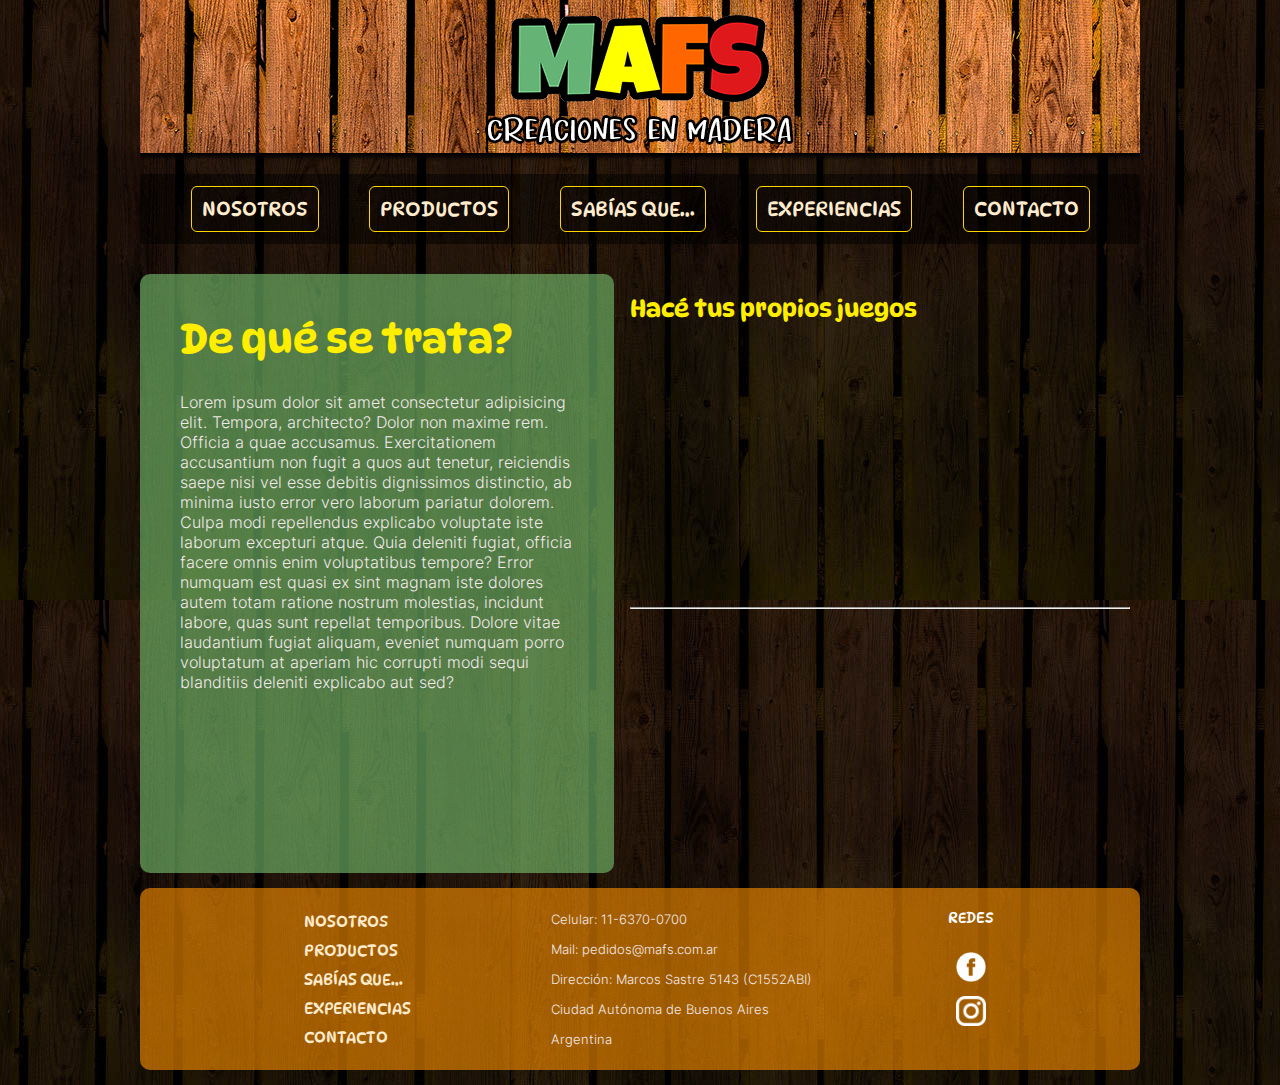
==== index.html @ 037d4a2c "Hice el index con grids completo" ====
<!DOCTYPE html>
<html lang="en">
<head>
    <meta charset="UTF-8">
    <meta http-equiv="X-UA-Compatible" content="IE=edge">
    <meta name="viewport" content="width=device-width, initial-scale=1.0">
    <title>BIENVENIDOS A MAFS!</title>

    <link rel="stylesheet" href="../css/styles.css">

</head>
<body>
    
    <div class="grid-container">
        <div class="header" alt="contenedor"><img src="./img/header.png" alt="Encabezado"></div>
        <nav>
            <ul class="menu">
                <li><a href="index.html" alt="Nosotros">NOSOTROS</a></li>
                <li><a href="./pages/productos.html" alt="Productos">PRODUCTOS</a></li>
                <li><a href="./pages/sabias-que.html" alt="Sabías que. . .">SABÍAS QUE...</a></li>
                <li><a href="./pages/experiencias.html" alt="Experiencias">EXPERIENCIAS</a></li>
                <li><a href="./pages/contacto.html" alt="Contacto">CONTACTO</a></li>
            </ul>
        </nav>
        
        <div class="section">
            <h1>De qué se trata?</h1>

            <p>Lorem ipsum dolor sit amet consectetur adipisicing elit. Tempora, architecto? Dolor non maxime rem. Officia a quae accusamus. Exercitationem accusantium non fugit a quos aut tenetur, reiciendis saepe nisi vel esse debitis dignissimos distinctio, ab minima iusto error vero laborum pariatur dolorem. Culpa modi repellendus explicabo voluptate iste laborum excepturi atque. Quia deleniti fugiat, officia facere omnis enim voluptatibus tempore? Error numquam est quasi ex sint magnam iste dolores autem totam ratione nostrum molestias, incidunt labore, quas sunt repellat temporibus. Dolore vitae laudantium fugiat aliquam, eveniet numquam porro voluptatum at aperiam hic corrupti modi sequi blanditiis deleniti explicabo aut sed?</p>
        </div>
            
        <div class="aside" alt="videos">

            <h2>
                Hacé tus propios juegos
            </h2>

            <iframe width="500" height="250" src="https://www.youtube.com/embed/QnGb7zFoPvI" title="YouTube video player" frameborder="0" allow="accelerometer; autoplay; clipboard-write; encrypted-media; gyroscope; picture-in-picture; web-share" allowfullscreen></iframe>
            <hr>
            <iframe width="500" height="250" src="https://www.youtube.com/embed/HX281y6cZsU" title="YouTube video player" frameborder="0" allow="accelerometer; autoplay; clipboard-write; encrypted-media; gyroscope; picture-in-picture; web-share" allowfullscreen></iframe>
        </div>

        <footer>
            <ul class="menuFooter">
                <li><a href="index.html" alt="Nosotros">NOSOTROS</a></li>
                <li><a href="pages/productos.html" alt="Nosotros">PRODUCTOS</a></li>
                <li><a href="pages/sabias-que.html" alt="Nosotros">SABÍAS QUE...</a></li>
                <li><a href="pages/experiencias.html" alt="Nosotros">EXPERIENCIAS</a></li>
                <li><a href="pages/contacto.html" alt="Nosotros">CONTACTO</a></li>
            </ul>

            <div class="dirección">
                <p>Celular: 11-6370-0700</p>
                <p>Mail: pedidos@mafs.com.ar</p>
                <p>Dirección: Marcos Sastre 5143 (C1552ABI)
                <p>Ciudad Autónoma de Buenos Aires</p>
                <p>Argentina</p>
            </div>
                
            <div class="redes">
            
                    <h3>REDES</h3>

                    <div class="facebook">
                        <a href="http://www.facebook.com/creaciones_mafs" alt="Facebook de creaciones MAFS"></a>
                        <img src="img/facebook.png" alt="Facebook">
                    </div>

                    <div class="instagram">
                        <a href="http://www.instagram.com/creaciones_mafs" alt="instagram de creaciones MAFS"></a>
                        <img src="img/ig.png" alt="instagram">
                    </div>
            
            </div>
            
        </footer>
    </div>
    

</body> 
</html>
---- css/styles.css ----
@import url('https://fonts.googleapis.com/css2?family=DynaPuff:wght@400;500;600;700&display=swap');

@font-face{
    font-family: "MAFS";
    SRC: URL("../fonts/Inter-Light.ttf");
}

* {
    margin: 0;
    padding: 0; 
    box-sizing: border-box;
}

a:link, a:visited, a:active {
    text-decoration:none;
    color: blanchedalmond;
}

html{
    background-image: url(../img/fondo-sitio.jpg);
}

.grid-container {
    display:grid;
    max-width: 1000px;
    margin-left: auto;
    margin-right: auto;
    column-gap: 1rem;
    min-height: 100vh;
    grid-template-columns: 1fr 1fr;
    grid-template-rows: 1fr 1fr 4fr 1;
    grid-template-areas: 
        "header header"
        "nav nav"
        "section aside"
        "footer footer";
    }

/* Encabezado + nav */

.header {
    display: flex;
    justify-content: top center;
    grid-area: header;
}

nav {
    grid-area: nav;
}

nav .menu {
    display: flex;
    height: 70px;
    justify-content: space-evenly;
    align-items: center;
    background-color: rgba(0, 0, 0, 50%);
}

nav .menu li{
    text-underline-offset: none;
    list-style: none;
    padding: 10px;
    border: solid 1px gold;
    border-radius: 6px;
    font-family: 'DynaPuff', cursive;
    font-weight:400;
    font-size: 20px;
    
}

/* INDEX */

.section {
    background-color:rgb(121, 196, 113, 60%);
    grid-area: section;
    border-radius: 10px;
    margin-top: 30px;
}

h1 {
    color:rgb(255, 238, 0);
    padding: 40px;
    padding-bottom: 10px;
    font-size: 40px;
    font-family: 'DynaPuff', cursive;
    font-weight: 500;
}
    
h2{
    color:rgb(255, 238, 0);
    padding-top: 10pxpx;
    padding-left: 0px;
    padding-bottom: 10px;
    margin-top:20px;
    margin-left: 0px;
    margin-bottom: 10px;
    font-family: 'DynaPuff', cursive;
    font-weight: 500;
    
}

p{
    color:rgb(241, 233, 233);
    padding:40px;  
    padding-top: 20px;
    padding-bottom: 20px;
    font-family: "MAFS";
    font-size: 16px;
}

.aside {
    grid-area: aside;
    margin-top: 30px;
}


hr{
    width:500px;
    margin: 10px;
    margin-left:0px;
}

/* Footer */

footer{
    display: flex;
    align-items: center;
    background-color: rgba(255, 145, 0, 0.60);
    padding: 1rem; 
    margin-top: 15px;
    margin-bottom: 15px;
    grid-area: footer;
    border-radius: 10px;
    justify-content: space-evenly;

}

footer .menuFooter li{
    list-style: none;
    padding:5px;
    margin-left: 15px;
    border-radius: 6px;
    font-family: 'DynaPuff', cursive;
    font-weight:400;
    font-size: 16px;
    
}

.dirección p{
    display:flex;
    flex-direction: column;
    font-size:13px;
    padding:7px;
    border:none;
    margin: none;
    
}

.redes{
    display:flex;
    flex-direction: column;
    align-items: center;
    margin-top: -50px;
    padding: auto0px;
    border:0px;
}

h3{
    color:rgb(255, 255, 255);
    padding-top: 10px;
    padding-left: 0px;
    padding-bottom: 10px;
    margin-top:20px;
    margin-left: 0px;
    margin-bottom: 10px;
    font-family: 'DynaPuff', cursive;
    font-weight: 500; 
    font-size: 15px;
    font-weight:400;
}

.facebook img{
        max-width: 30px;
        max-height: 30px;
        margin: 10px;
        margin-top:5px;
    }

.instagram img{
    max-width: 30px;
    max-height: 30px;
    }
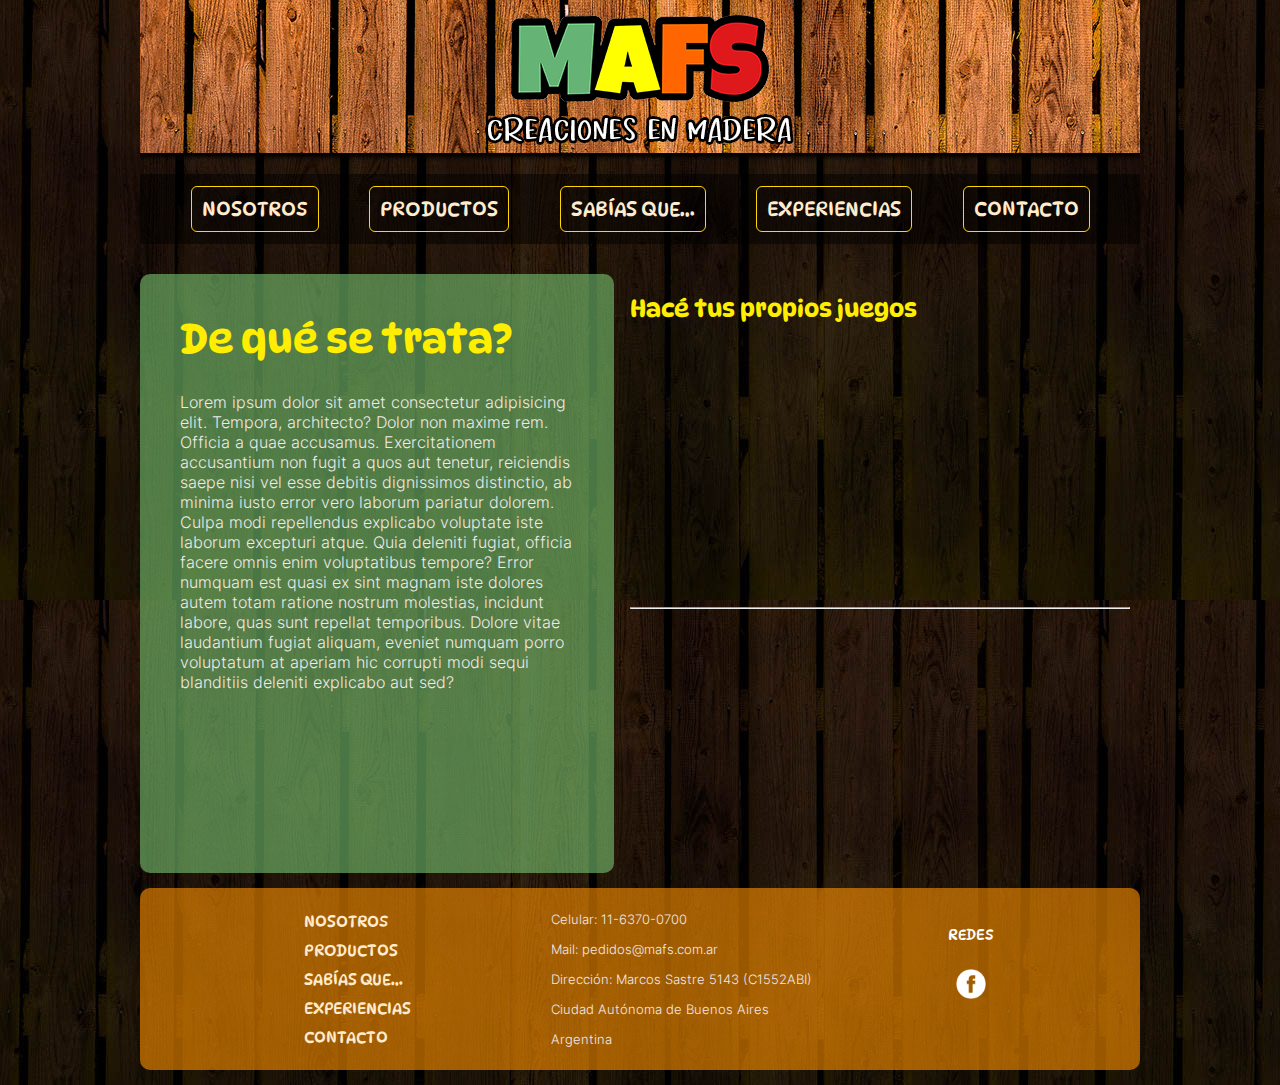
==== commit 8b18a453: "saque el icono de Ig" ====
--- a/index.html
+++ b/index.html
@@ -66,10 +66,7 @@
                         <img src="img/facebook.png" alt="Facebook">
                     </div>
 
-                    <div class="instagram">
-                        <a href="http://www.instagram.com/creaciones_mafs" alt="instagram de creaciones MAFS"></a>
-                        <img src="img/ig.png" alt="instagram">
-                    </div>
+                    
             
             </div>
             
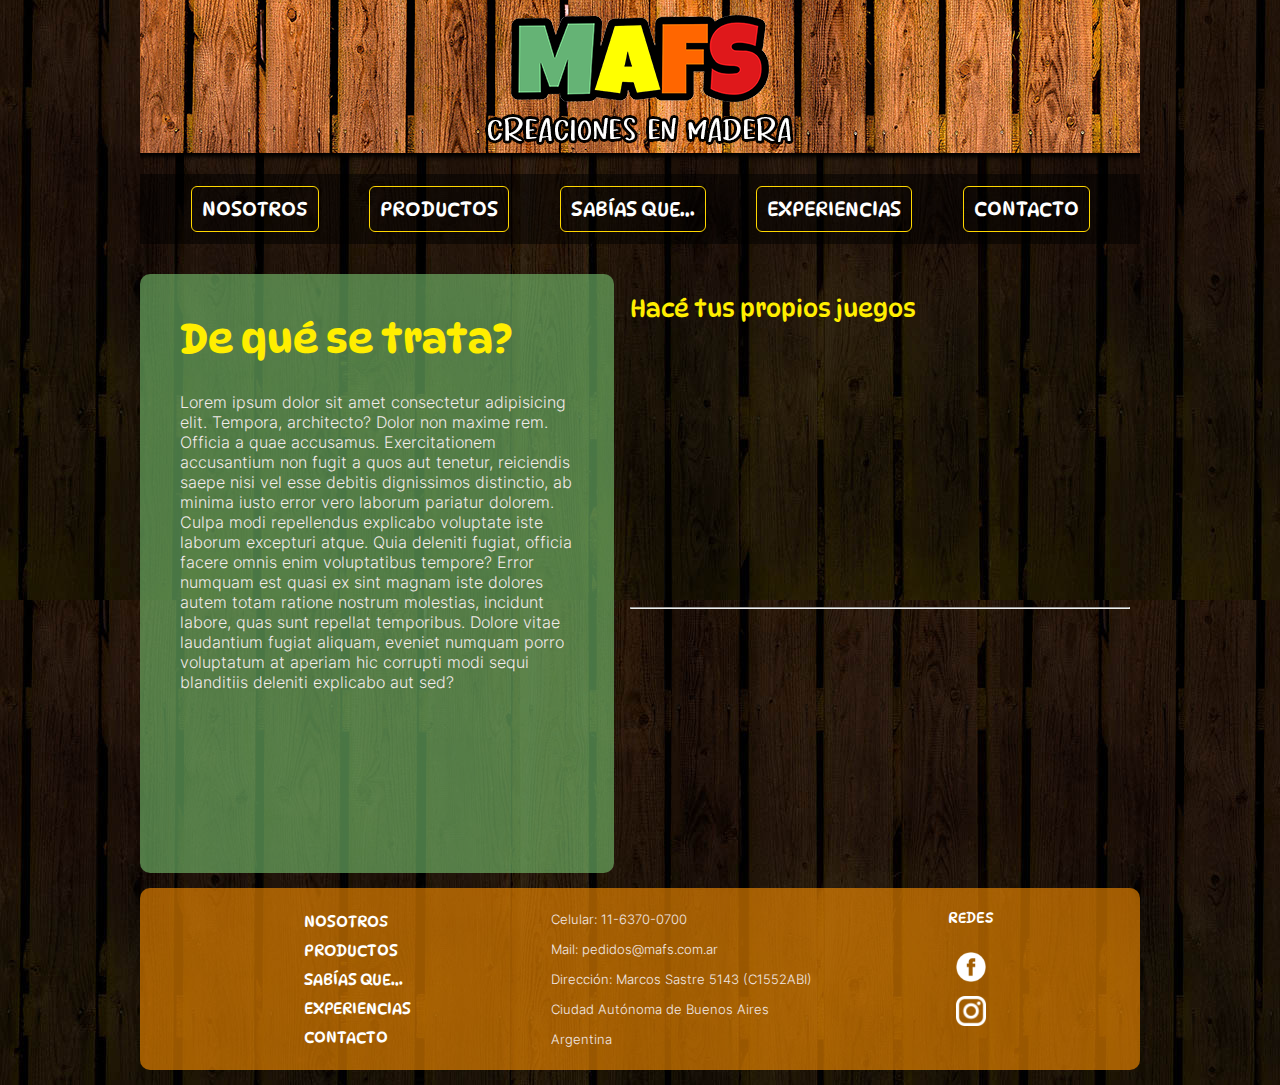
==== commit 58cf5f95: "segundaentrega" ====
--- a/index.html
+++ b/index.html
@@ -49,7 +49,7 @@
                 <li><a href="pages/contacto.html" alt="Nosotros">CONTACTO</a></li>
             </ul>
 
-            <div class="dirección">
+            <div class="direccion">
                 <p>Celular: 11-6370-0700</p>
                 <p>Mail: pedidos@mafs.com.ar</p>
                 <p>Dirección: Marcos Sastre 5143 (C1552ABI)
@@ -62,10 +62,13 @@
                     <h3>REDES</h3>
 
                     <div class="facebook">
-                        <a href="http://www.facebook.com/creaciones_mafs" alt="Facebook de creaciones MAFS"></a>
+                        <a url="http://www.facebook.com/creaciones_mafs" alt="Facebook de creaciones MAFS"></a>
                         <img src="img/facebook.png" alt="Facebook">
                     </div>
-
+                    <div class="instagram">
+                        <a url="http://www.instagram.com/creaciones_mafs" alt="Instagram de creaciones MAFS"></a>
+                        <img src="img/ig.png" alt="Instagram">
+                    </div>
                     
             
             </div>
--- a/css/styles.css
+++ b/css/styles.css
@@ -15,6 +15,14 @@
     text-decoration:none;
     color: blanchedalmond;
 }
+
+    a:link{ color: #ffffff; text-decoration: none}
+
+    a:active{ color: #5a5a5a; text-decoration: none}
+
+    a:visited{ color: #b8b1b1; text-decoration: none}
+
+    a:hover{ color: hsl(61, 100%, 50%); font-size: 22px}
 
 html{
     background-image: url(../img/fondo-sitio.jpg);
@@ -95,7 +103,7 @@
     margin-left: 0px;
     margin-bottom: 10px;
     font-family: 'DynaPuff', cursive;
-    font-weight: 500;
+    font-weight: 400;
     
 }
 
@@ -146,7 +154,7 @@
     
 }
 
-.dirección p{
+.direccion p{
     display:flex;
     flex-direction: column;
     font-size:13px;
@@ -174,9 +182,8 @@
     margin-left: 0px;
     margin-bottom: 10px;
     font-family: 'DynaPuff', cursive;
-    font-weight: 500; 
+    font-weight: 400; 
     font-size: 15px;
-    font-weight:400;
 }
 
 .facebook img{
@@ -190,3 +197,182 @@
     max-width: 30px;
     max-height: 30px;
     }
+
+/*CSS DE LA PÁGINA PRODUCTOS*/
+
+.grid-container_productos {
+    display:grid;
+    max-width: 1000px;
+    margin-left: auto;
+    margin-right: auto;
+    column-gap: 1rem;
+    min-height: 100vh;
+    grid-template-columns: 1fr 1fr;
+    grid-template-rows: 0,5fr 1fr 1fr 1fr 0,5fr;
+    grid-template-areas: 
+        "header header"
+        "nav nav"
+        "section1 section1"
+        "section2 section2"
+        "footer footer";
+    }
+
+    .section__arriba{
+        display:flex;
+        flex-direction:row;
+        gap: 2rem; 
+        grid-area: section1;
+    }
+
+    .section__abajo{
+        display:flex;
+        flex-direction:row;
+        gap: 2rem;
+        grid-area: section2;
+    }
+    
+    .imagen{
+        width: 100%; 
+    }  
+    .tarjeta_cuadro{
+        background-color: rgb(0, 0, 0, 60%);
+        text-align: center;
+        margin-top: 20px;
+        box-shadow: 14px 16px 20px;
+
+    }
+    .tarjeta_encastre{
+        background-color: rgb(0, 0, 0, 60%);
+        text-align: center;
+        box-shadow: 14px 16px 20px;
+        margin-top: 20px;
+    }
+
+    .tarjeta_abecedario{
+        background-color: rgb(0, 0, 0, 60%);
+        text-align: center;
+        box-shadow: 14px 16px 20px;
+
+    }
+
+    .tarjeta_souvenirs{
+        background-color: rgb(0, 0, 0, 60%);
+        text-align: center;
+        box-shadow: 14px 16px 20px;
+    }
+
+
+    .Info {
+        padding: 1rem;
+        display: flex;
+        flex-direction: column;
+        gap:1rem;
+        align-items: stretch;
+    }
+
+    .link_productos{
+        text-decoration: none;
+        background-color: #65b375;
+        color: white;
+        padding: 1rem;
+        border-radius: 10px;
+        font-family: 'DynaPuff', cursive;
+        font-weight: 400; 
+        font-size: 20px;
+        }
+
+
+    /*CSS DE LA PÁGINA SABÍAS QUE...*/
+
+    
+    .grid-container_sabias-que {
+            display:grid;
+            max-width: 1000px;
+            margin-left: auto;
+            margin-right: auto;
+            column-gap: 1rem;
+            min-height: 100vh;
+            grid-template-columns: 1fr 1fr;
+            grid-template-rows: 0,5fr 1fr 1fr 1fr 0,5fr;
+            grid-template-areas: 
+                "header header"
+                "nav nav"
+                "globasArriba globasArriba"
+                "globasAbajo globasAbajo"
+                "footer footer";
+            }
+
+            
+        
+            .section__globas-arriba{
+                display:flex;
+                flex-direction:row;
+                gap: 2rem; 
+                grid-area: globasArriba;
+
+            }
+        
+            .section__globas-abajo{
+                display:flex;
+                flex-direction:row;
+                gap: 2rem;
+                grid-area: globasAbajo;
+            }
+            
+            .imagen{
+                width: 100%; 
+            }  
+            .tarjeta_sabias-torre{
+                background-color: rgb(0, 0, 0, 1%);
+                text-align: center;
+                margin-top: 20px;
+                }
+                
+            .tarjeta_sabias-abecedario{
+                background-color: rgb(0, 0, 0, 1%);
+                text-align: center;
+                margin-top: 20px;
+            }
+        
+            .tarjeta_sabias-cubos{
+                background-color: rgb(0, 0, 0, 1%);
+                text-align: center;
+        
+            }
+        
+            .tarjeta_sabias-puzzle{
+                background-color: rgb(0, 0, 0, 1%);
+                text-align: center;
+            }
+
+            .negroTorres{
+                width: 400px;
+                color: black;
+                position: absolute;
+                margin-top: 100px;
+            }
+
+            .negroAbc{
+                color: black;
+                width: 400px;
+                color: black;
+                position: absolute;
+                margin-top: 100px;
+            }
+
+            .negroCubos{
+                color: black;
+                width: 400px;
+                color: black;
+                position: absolute;
+                margin-top: 100px;
+            }
+
+            .negroGloba{
+                color: black;
+                width: 400px;
+                color: black;
+                position: absolute;
+                margin-top: 100px;
+            }
+
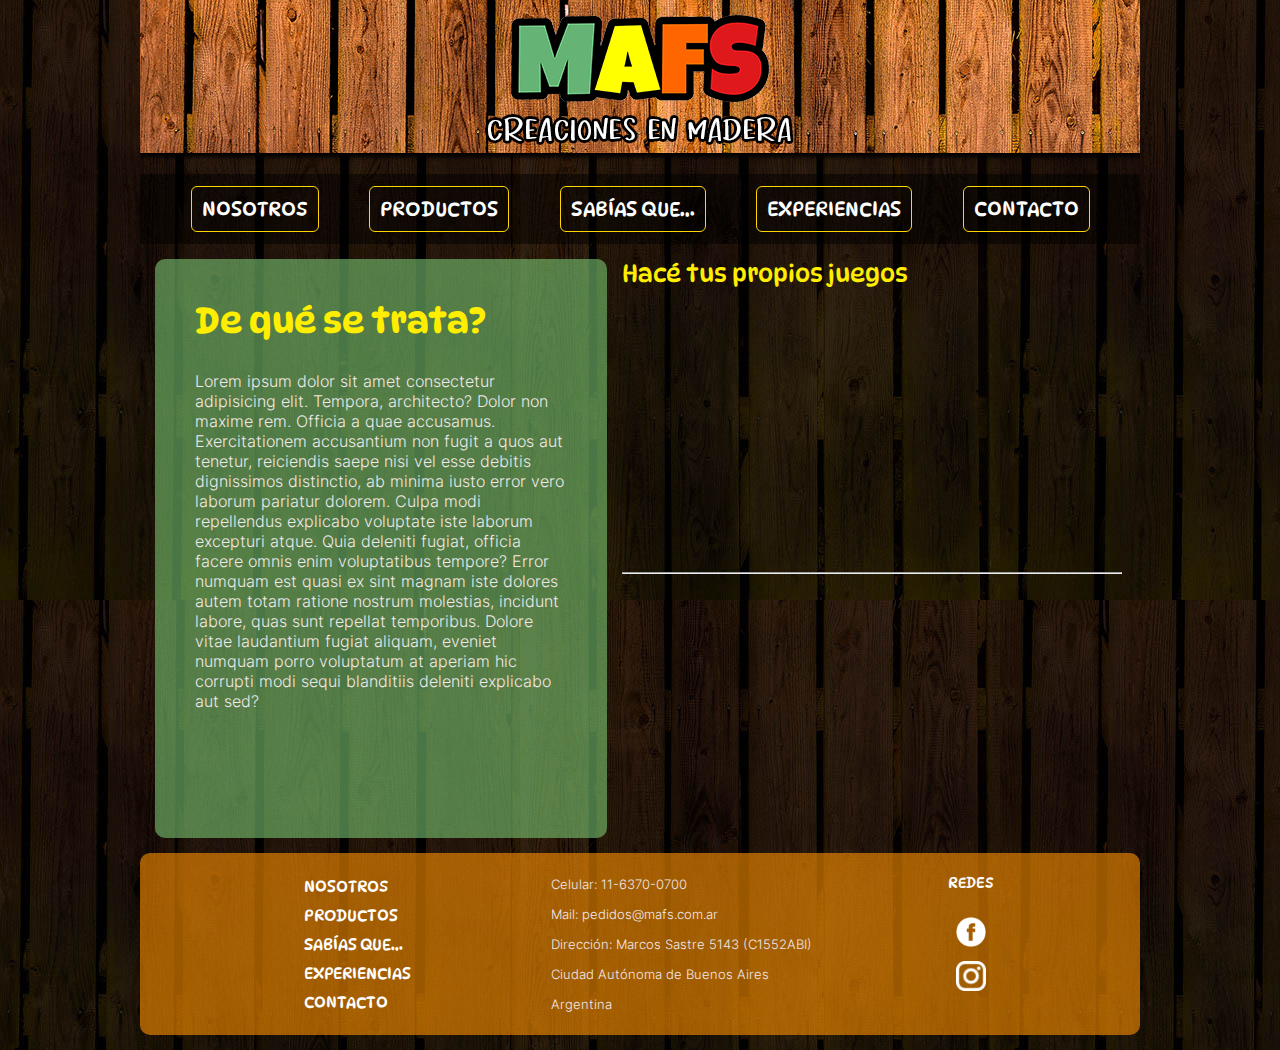
==== commit 8c033066: "hice hasta la página EXPERIENCIAS" ====
--- a/index.html
+++ b/index.html
@@ -12,7 +12,8 @@
 <body>
     
     <div class="grid-container">
-        <div class="header" alt="contenedor"><img src="./img/header.png" alt="Encabezado"></div>
+        <div class="header" alt="contenedor"><img src="./img/header.png" alt="Encabezado">
+    </div>
         <nav>
             <ul class="menu">
                 <li><a href="index.html" alt="Nosotros">NOSOTROS</a></li>
@@ -58,19 +59,20 @@
             </div>
                 
             <div class="redes">
-            
-                    <h3>REDES</h3>
+                <h3>REDES</h3>
 
                     <div class="facebook">
-                        <a url="http://www.facebook.com/creaciones_mafs" alt="Facebook de creaciones MAFS"></a>
-                        <img src="img/facebook.png" alt="Facebook">
+                        <a href="http://www.facebook.com/creaciones_mafs" target="_blank">
+                            <img src="../img/facebook.png" alt="Facebook de creaciones MAFS">
+                        </a>
+
                     </div>
                     <div class="instagram">
-                        <a url="http://www.instagram.com/creaciones_mafs" alt="Instagram de creaciones MAFS"></a>
-                        <img src="img/ig.png" alt="Instagram">
+                        <a href="http://www.instagram.com/creaciones_mafs" target="_blank">
+                            <img src="../img/ig.png" alt="Instagram de creaciones MAFS">
+                        </a>
+                        
                     </div>
-                    
-            
             </div>
             
         </footer>
--- a/css/styles.css
+++ b/css/styles.css
@@ -33,10 +33,9 @@
     max-width: 1000px;
     margin-left: auto;
     margin-right: auto;
-    column-gap: 1rem;
     min-height: 100vh;
     grid-template-columns: 1fr 1fr;
-    grid-template-rows: 1fr 1fr 4fr 1;
+    grid-template-rows: 0,1fr 0,2fr 1fr 0,2fr;
     grid-template-areas: 
         "header header"
         "nav nav"
@@ -50,6 +49,11 @@
     display: flex;
     justify-content: top center;
     grid-area: header;
+}
+
+.header img{
+    width: 1000px;
+    height: auto;
 }
 
 nav {
@@ -76,20 +80,22 @@
     
 }
 
-/* INDEX */
+/* ............CSS DE LA PAGINA INDEX.............. */
 
 .section {
     background-color:rgb(121, 196, 113, 60%);
     grid-area: section;
     border-radius: 10px;
-    margin-top: 30px;
+    margin: 15px;
+    margin-bottom: 0px;
+
 }
 
 h1 {
     color:rgb(255, 238, 0);
     padding: 40px;
     padding-bottom: 10px;
-    font-size: 40px;
+    font-size: 35px;
     font-family: 'DynaPuff', cursive;
     font-weight: 500;
 }
@@ -99,7 +105,7 @@
     padding-top: 10pxpx;
     padding-left: 0px;
     padding-bottom: 10px;
-    margin-top:20px;
+    margin-top:px;
     margin-left: 0px;
     margin-bottom: 10px;
     font-family: 'DynaPuff', cursive;
@@ -118,7 +124,9 @@
 
 .aside {
     grid-area: aside;
-    margin-top: 30px;
+    margin-top: 15px;
+    margin-right: 8px;
+    margin-bottom: 0px;
 }
 
 
@@ -135,22 +143,22 @@
     align-items: center;
     background-color: rgba(255, 145, 0, 0.60);
     padding: 1rem; 
-    margin-top: 15px;
-    margin-bottom: 15px;
+    margin: 15px;
     grid-area: footer;
     border-radius: 10px;
     justify-content: space-evenly;
 
 }
 
-footer .menuFooter li{
+
+.menuFooter li{
     list-style: none;
     padding:5px;
     margin-left: 15px;
     border-radius: 6px;
     font-family: 'DynaPuff', cursive;
     font-weight:400;
-    font-size: 16px;
+    font-size: 16px; 
     
 }
 
@@ -198,7 +206,7 @@
     max-height: 30px;
     }
 
-/*CSS DE LA PÁGINA PRODUCTOS*/
+/*.............CSS DE LA PÁGINA PRODUCTOS..............*/
 
 .grid-container_productos {
     display:grid;
@@ -270,6 +278,11 @@
         align-items: stretch;
     }
 
+    .linea2{
+        width: auto;
+        margin: 0px;
+    }
+
     .link_productos{
         text-decoration: none;
         background-color: #65b375;
@@ -282,7 +295,7 @@
         }
 
 
-    /*CSS DE LA PÁGINA SABÍAS QUE...*/
+    /*...............CSS DE LA PÁGINA SABÍAS QUE.............*/
 
     
     .grid-container_sabias-que {
@@ -301,8 +314,6 @@
                 "globasAbajo globasAbajo"
                 "footer footer";
             }
-
-            
         
             .section__globas-arriba{
                 display:flex;
@@ -350,6 +361,7 @@
                 color: black;
                 position: absolute;
                 margin-top: 100px;
+                margin-left:50px;
             }
 
             .negroAbc{
@@ -358,6 +370,7 @@
                 color: black;
                 position: absolute;
                 margin-top: 100px;
+                margin-left:50px;
             }
 
             .negroCubos{
@@ -366,13 +379,516 @@
                 color: black;
                 position: absolute;
                 margin-top: 100px;
-            }
-
-            .negroGloba{
+                margin-left: 50px;
+            }
+
+            .negroPuzzle{
                 color: black;
                 width: 400px;
                 color: black;
                 position: absolute;
                 margin-top: 100px;
-            }
-
+            }    
+
+
+/*..............CSS DE LA PAGINA DE EXPERIENCIAS...............*/ 
+
+.grid-container_experiencias {
+    display:grid;
+    max-width: 1000px;
+    margin-left: auto;
+    margin-right: auto;
+    column-gap: 1rem;
+    min-height: 100vh;
+    grid-template-columns: 1fr;
+    grid-template-rows: 0,5fr 0,5fr 2fr 2fr 2fr 2fr 0,5fr;
+    grid-template-areas: 
+        "header"
+        "nav"
+        "section1"
+        "section2"
+        "section3"
+        "section4"
+        "footer"
+    }
+
+    
+main{
+    display: flex;
+    align-items: center;
+}
+
+section.experiencias{
+        display:flex;
+        flex-direction:column;
+        text-align: center;
+        max-width: 100%;
+        
+}
+
+.h2Exp{
+    display: flex;
+    margin:30px;
+    margin-left: 50px;
+}
+
+    .tarjetaExperiencias{
+        display:flex;
+        margin-left: 50px;
+        padding-bottom: 20px;
+
+    }
+
+    .textoExperiencia{
+        display:flex;
+    }
+
+    .imagen_exp{
+        display:flex;
+        width: 80%;
+
+    }
+
+    footer{
+        display:flex;
+        min-width: 100%;
+        background-color: rgba(255, 145, 0, 0.60);
+        margin-top: 15px;
+        margin-left: auto;
+        grid-area: footer;
+        border-radius: 10px;
+        justify-content: space-evenly;
+    
+    }
+
+/* .................MEDIA QUERIES.................*/
+
+@media (max-width: 600px) {
+
+    a:link{ color: #ffffff; text-decoration: none}
+
+    a:active{ color: #5a5a5a; text-decoration: none}
+
+    a:visited{ color: #b8b1b1; text-decoration: none}
+
+    a:hover{ color: hsl(61, 100%, 50%); font-size: 17px}
+
+html{
+    background-image: url(../img/fondo-sitio.jpg);
+}
+
+/* MEDIA QUERIE DEL ENCABEZADFO + NAV */
+
+.grid-container {
+    display:flex;
+    flex-direction: column;
+}
+
+.header {
+    display: flex;
+    justify-content: top center;
+    height: auto;
+}
+
+.header img{
+    width: 600px;
+    height: 120px;
+
+}
+
+nav {
+    grid-area: nav;
+}
+
+nav .menu {
+    display: flex;
+    height: 70px;
+    justify-content: space-evenly;
+    align-items: center;
+    background-color: rgba(0, 0, 0, 50%);
+}
+
+nav .menu li{
+    text-underline-offset: none;
+    list-style: none;
+    padding: 10px;
+    border: solid 1px gold;
+    border-radius: 6px;
+    font-family: 'DynaPuff', cursive;
+    font-weight:400;
+    font-size: 15px;
+    
+}
+
+/* MEDIA QUEIRE DE LA PÁGINA INDEX */
+
+.section {
+    background-color:rgb(121, 196, 113, 60%);
+    border-radius: 10px;
+    margin: 30px;
+}
+
+h1 {
+    color:rgb(255, 238, 0);
+    padding: 20px;
+    padding-bottom: 10px;
+    margin-left:20px;
+    font-size: 30px;
+    font-family: 'DynaPuff', cursive;
+    font-weight: 500;
+}
+    
+h2{
+    color:rgb(255, 238, 0);
+    padding-top: 10pxpx;
+    padding-left: 0px;
+    padding-bottom: 10px;
+    margin-top:20px;
+    margin-left: 0px;
+    margin-bottom: 10px;
+    font-family: 'DynaPuff', cursive;
+    font-weight: 400;
+    
+}
+
+p{
+    color:rgb(241, 233, 233);
+    padding:40px;  
+    padding-top: 20px;
+    padding-bottom: 20px;
+    font-family: "MAFS";
+    font-size: 16px;
+}
+
+.aside {
+margin:auto;
+
+}
+
+hr{
+    width:500px;
+    margin: 10px;
+    margin-left:0px;
+}
+
+/* Footer */
+
+footer{
+    display: flex;
+    align-items: center;
+    max-width: 600px;
+    background-color: rgba(255, 145, 0, 0.60);
+    padding: 1rem; 
+    margin: 15px;
+    border-radius: 10px;
+    justify-content: space-evenly;
+
+}
+
+footer .menuFooter li{
+    list-style: none;
+    padding:5px;
+    margin-left: 15px;
+    border-radius: 6px;
+    font-family: 'DynaPuff', cursive;
+    font-weight:400;
+    font-size: 16px;
+    
+}
+
+.direccion p{
+    display:flex;
+    flex-direction: column;
+    font-size:13px;
+    padding:7px;
+    border:none;
+    margin: none;
+    
+}
+
+.redes{
+    display:flex;
+    flex-direction: column;
+    align-items: center;
+    margin-top: -50px;
+    padding: auto0px;
+    border:0px;
+}
+
+h3{
+    color:rgb(255, 255, 255);
+    padding-top: 10px;
+    padding-left: 0px;
+    padding-bottom: 10px;
+    margin-top:20px;
+    margin-left: 0px;
+    margin-bottom: 10px;
+    font-family: 'DynaPuff', cursive;
+    font-weight: 400; 
+    font-size: 15px;
+}
+
+.facebook img{
+        max-width: 30px;
+        max-height: 30px;
+        margin: 10px;
+        margin-top:5px;
+    }
+
+.instagram img{
+    max-width: 30px;
+    max-height: 30px;
+    }
+
+}
+
+
+/*MEDIA QUERIE DE LA PÁGINA PRODUCTOS*/
+
+.grid-container_productos {
+    display:grid;
+    max-width: 1000px;
+    margin-left: auto;
+    margin-right: auto;
+    column-gap: 1rem;
+    min-height: 100vh;
+    grid-template-columns: 1fr 1fr;
+    grid-template-rows: 0,5fr 1fr 1fr 1fr 0,5fr;
+    grid-template-areas: 
+        "header header"
+        "nav nav"
+        "section1 section1"
+        "section2 section2"
+        "footer footer";
+    }
+
+    .section__arriba{
+        display:flex;
+        flex-direction:row;
+        gap: 2rem; 
+        grid-area: section1;
+    }
+
+    .section__abajo{
+        display:flex;
+        flex-direction:row;
+        gap: 2rem;
+        grid-area: section2;
+    }
+    
+    .imagen{
+        width: 100%; 
+    }  
+    .tarjeta_cuadro{
+        background-color: rgb(0, 0, 0, 60%);
+        text-align: center;
+        margin-top: 20px;
+        box-shadow: 14px 16px 20px;
+
+    }
+    .tarjeta_encastre{
+        background-color: rgb(0, 0, 0, 60%);
+        text-align: center;
+        box-shadow: 14px 16px 20px;
+        margin-top: 20px;
+    }
+
+    .tarjeta_abecedario{
+        background-color: rgb(0, 0, 0, 60%);
+        text-align: center;
+        box-shadow: 14px 16px 20px;
+
+    }
+
+    .tarjeta_souvenirs{
+        background-color: rgb(0, 0, 0, 60%);
+        text-align: center;
+        box-shadow: 14px 16px 20px;
+    }
+
+
+    .Info {
+        padding: 1rem;
+        display: flex;
+        flex-direction: column;
+        gap:1rem;
+        align-items: stretch;
+    }
+
+    .link_productos{
+        text-decoration: none;
+        background-color: #65b375;
+        color: white;
+        padding: 1rem;
+        border-radius: 10px;
+        font-family: 'DynaPuff', cursive;
+        font-weight: 400; 
+        font-size: 20px;
+        }
+
+
+    /*........MEDIA QUERIES DE LA PÁGINA SABÍAS QUE.......*/
+
+    
+    .grid-container_sabias-que {
+            display:grid;
+            max-width: 1000px;
+            margin-left: auto;
+            margin-right: auto;
+            column-gap: 1rem;
+            min-height: 100vh;
+            grid-template-columns: 1fr 1fr;
+            grid-template-rows: 0,5fr 1fr 1fr 1fr 0,5fr;
+            grid-template-areas: 
+                "header header"
+                "nav nav"
+                "globasArriba globasArriba"
+                "globasAbajo globasAbajo"
+                "footer footer";
+            }
+
+            
+        
+            .section__globas-arriba{
+                display:flex;
+                flex-direction:row;
+                gap: 2rem; 
+                grid-area: globasArriba;
+
+            }
+        
+            .section__globas-abajo{
+                display:flex;
+                flex-direction:row;
+                gap: 2rem;
+                grid-area: globasAbajo;
+            }
+            
+            .imagen{
+                width: 100%; 
+            }  
+            .tarjeta_sabias-torre{
+                background-color: rgb(0, 0, 0, 1%);
+                text-align: center;
+                margin-top: 20px;
+                }
+                
+            .tarjeta_sabias-abecedario{
+                background-color: rgb(0, 0, 0, 1%);
+                text-align: center;
+                margin-top: 20px;
+            }
+        
+            .tarjeta_sabias-cubos{
+                background-color: rgb(0, 0, 0, 1%);
+                text-align: center;
+        
+            }
+        
+            .tarjeta_sabias-puzzle{
+                background-color: rgb(0, 0, 0, 1%);
+                text-align: center;
+            }
+
+            .negroTorres{
+                width: 400px;
+                color: black;
+                position: absolute;
+                margin-top: 100px;
+            }
+
+            .negroAbc{
+                color: black;
+                width: 400px;
+                color: black;
+                position: absolute;
+                margin-top: 100px;
+            }
+
+            .negroCubos{
+                color: black;
+                width: 400px;
+                color: black;
+                position: absolute;
+                margin-top: 100px;
+            }
+
+            .negroGloba{
+                color: black;
+                width: 400px;
+                color: black;
+                position: absolute;
+                margin-top: 100px;
+            }
+
+
+/*........MEDIA QUERIES DE LA PÁGINA EXPERIENCIAS.......*/
+
+
+.grid-container_experiencias {
+    display:grid;
+    max-width: 1000px;
+    margin-left: auto;
+    margin-right: auto;
+    column-gap: 1rem;
+    min-height: 100vh;
+    grid-template-columns: 1fr;
+    grid-template-rows: 0,5fr 0,5fr 2fr 2fr 2fr 2fr 0,5fr;
+    grid-template-areas: 
+        "header"
+        "nav"
+        "section1"
+        "section2"
+        "section3"
+        "section4"
+        "footer"
+    }
+
+    
+main{
+    display: flex;
+    align-items: center;
+}
+
+section.experiencias{
+        display:flex;
+        flex-direction:column;
+        text-align: center;
+        max-width: 100%;
+        
+}
+
+.h2Exp{
+    display: flex;
+    margin:30px;
+    margin-left: 50px;
+}
+
+    .tarjetaExperiencias{
+        display:flex;
+        margin-left: 50px;
+        padding-bottom: 20px;
+
+    }
+
+    .textoExperiencia{
+        display:flex;
+    }
+
+    .imagen_exp{
+        display:flex;
+        width: 80%;
+
+    }
+
+    footer{
+        display:flex;
+        min-width: 100%;
+        background-color: rgba(255, 145, 0, 0.60);
+        margin-top: 15px;
+        margin-left: auto;
+        grid-area: footer;
+        border-radius: 10px;
+        justify-content: space-evenly;
+    
+    }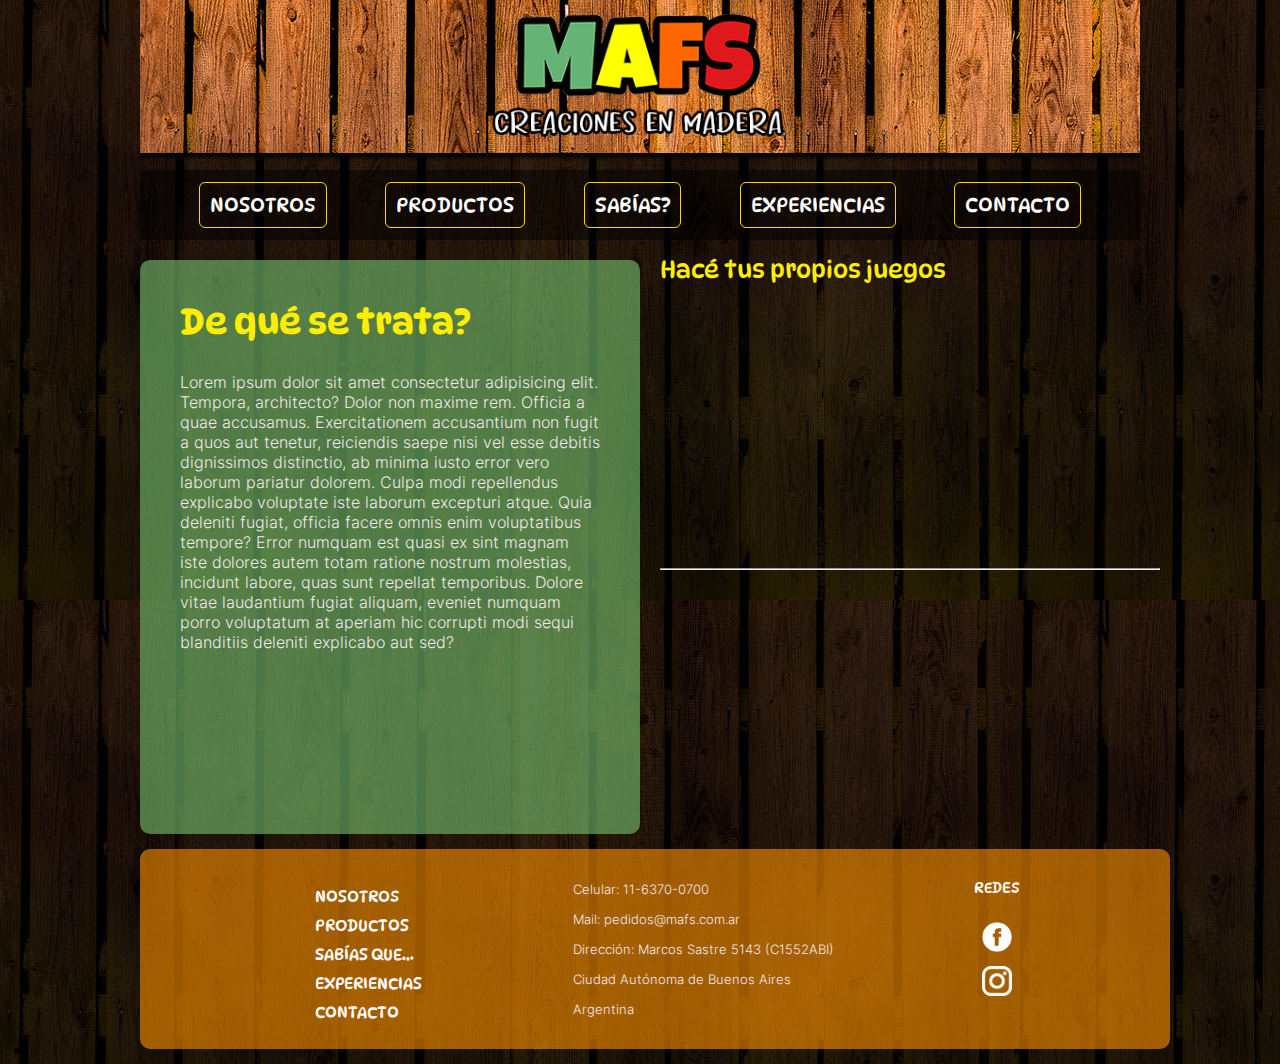
==== commit 8e9b7012: "pre-final" ====
--- a/index.html
+++ b/index.html
@@ -12,22 +12,26 @@
 <body>
     
     <div class="grid-container">
-        <div class="header" alt="contenedor"><img src="./img/header.png" alt="Encabezado">
-    </div>
-        <nav>
-            <ul class="menu">
-                <li><a href="index.html" alt="Nosotros">NOSOTROS</a></li>
-                <li><a href="./pages/productos.html" alt="Productos">PRODUCTOS</a></li>
-                <li><a href="./pages/sabias-que.html" alt="Sabías que. . .">SABÍAS QUE...</a></li>
-                <li><a href="./pages/experiencias.html" alt="Experiencias">EXPERIENCIAS</a></li>
-                <li><a href="./pages/contacto.html" alt="Contacto">CONTACTO</a></li>
-            </ul>
-        </nav>
+
+        <header class="encabezado">
+            <img src="./img/logo_mafs.png"  class="logo_mafs" alt="Logo MAFS">
+        
+        </header>
+
+            <nav>
+                <ul class="menu">
+                    <li><a href="index.html" class="linkMenu" alt="Nosotros">NOSOTROS</a></li>
+                    <li><a href="./pages/productos.html" class="linkMenu" alt="Productos">PRODUCTOS</a></li>
+                    <li><a href="./pages/sabias-que.html" class="linkMenu" alt="Sabías que. . .">SABÍAS?</a></li>
+                    <li><a href="./pages/experiencias.html" class="linkMenu" alt="Experiencias">EXPERIENCIAS</a></li>
+                    <li><a href="./pages/contacto.html" class="linkMenu" alt="Contacto">CONTACTO</a></li>
+                </ul>
+            </nav>
         
         <div class="section">
             <h1>De qué se trata?</h1>
 
-            <p>Lorem ipsum dolor sit amet consectetur adipisicing elit. Tempora, architecto? Dolor non maxime rem. Officia a quae accusamus. Exercitationem accusantium non fugit a quos aut tenetur, reiciendis saepe nisi vel esse debitis dignissimos distinctio, ab minima iusto error vero laborum pariatur dolorem. Culpa modi repellendus explicabo voluptate iste laborum excepturi atque. Quia deleniti fugiat, officia facere omnis enim voluptatibus tempore? Error numquam est quasi ex sint magnam iste dolores autem totam ratione nostrum molestias, incidunt labore, quas sunt repellat temporibus. Dolore vitae laudantium fugiat aliquam, eveniet numquam porro voluptatum at aperiam hic corrupti modi sequi blanditiis deleniti explicabo aut sed?</p>
+            <p class="textoNosotros">Lorem ipsum dolor sit amet consectetur adipisicing elit. Tempora, architecto? Dolor non maxime rem. Officia a quae accusamus. Exercitationem accusantium non fugit a quos aut tenetur, reiciendis saepe nisi vel esse debitis dignissimos distinctio, ab minima iusto error vero laborum pariatur dolorem. Culpa modi repellendus explicabo voluptate iste laborum excepturi atque. Quia deleniti fugiat, officia facere omnis enim voluptatibus tempore? Error numquam est quasi ex sint magnam iste dolores autem totam ratione nostrum molestias, incidunt labore, quas sunt repellat temporibus. Dolore vitae laudantium fugiat aliquam, eveniet numquam porro voluptatum at aperiam hic corrupti modi sequi blanditiis deleniti explicabo aut sed?</p>
         </div>
             
         <div class="aside" alt="videos">
@@ -43,11 +47,11 @@
 
         <footer>
             <ul class="menuFooter">
-                <li><a href="index.html" alt="Nosotros">NOSOTROS</a></li>
-                <li><a href="pages/productos.html" alt="Nosotros">PRODUCTOS</a></li>
-                <li><a href="pages/sabias-que.html" alt="Nosotros">SABÍAS QUE...</a></li>
-                <li><a href="pages/experiencias.html" alt="Nosotros">EXPERIENCIAS</a></li>
-                <li><a href="pages/contacto.html" alt="Nosotros">CONTACTO</a></li>
+                <li><a href="index.html" class="linkFooter"alt="Nosotros">NOSOTROS</a></li>
+                <li><a href="pages/productos.html" class="linkFooter" alt="Nosotros">PRODUCTOS</a></li>
+                <li><a href="pages/sabias-que.html"class="linkFooter" alt="Nosotros">SABÍAS QUE...</a></li>
+                <li><a href="pages/experiencias.html"class="linkFooter" alt="Nosotros">EXPERIENCIAS</a></li>
+                <li><a href="pages/contacto.html"class="linkFooter"alt="Nosotros">CONTACTO</a></li>
             </ul>
 
             <div class="direccion">
--- a/css/styles.css
+++ b/css/styles.css
@@ -24,18 +24,18 @@
 
     a:hover{ color: hsl(61, 100%, 50%); font-size: 22px}
 
-html{
+body{
     background-image: url(../img/fondo-sitio.jpg);
 }
 
-.grid-container {
+.grid-container{
     display:grid;
     max-width: 1000px;
     margin-left: auto;
     margin-right: auto;
     min-height: 100vh;
     grid-template-columns: 1fr 1fr;
-    grid-template-rows: 0,1fr 0,2fr 1fr 0,2fr;
+    grid-template-rows: 0,1fr 0,1fr 1fr 0,5fr;
     grid-template-areas: 
         "header header"
         "nav nav"
@@ -45,15 +45,19 @@
 
 /* Encabezado + nav */
 
-.header {
+.encabezado{
     display: flex;
-    justify-content: top center;
+    width: 1000px;
+    height:170px;
+    justify-content:center;
     grid-area: header;
-}
-
-.header img{
-    width: 1000px;
-    height: auto;
+    background-image:url(../img/header_fondo.png);
+}
+
+.logo_mafs{
+    display: flex;
+    width: auto;
+    padding-bottom: 20px;
 }
 
 nav {
@@ -80,14 +84,24 @@
     
 }
 
+.linkMenu{
+    transition: font-size 1s;
+}
+
+.linkMenu:hover{
+    color:gold;
+    font-size: 22px;
+}
+
 /* ............CSS DE LA PAGINA INDEX.............. */
 
 .section {
     background-color:rgb(121, 196, 113, 60%);
     grid-area: section;
     border-radius: 10px;
-    margin: 15px;
-    margin-bottom: 0px;
+    gap: 1rem;
+    margin: 0px;
+    margin-top: 20px;
 
 }
 
@@ -125,7 +139,7 @@
 .aside {
     grid-area: aside;
     margin-top: 15px;
-    margin-right: 8px;
+    margin-left: 20px;
     margin-bottom: 0px;
 }
 
@@ -140,8 +154,10 @@
 
 footer{
     display: flex;
+    flex-direction: row;
+    max-width: 1000px;
+    height: 200px;
     align-items: center;
-    background-color: rgba(255, 145, 0, 0.60);
     padding: 1rem; 
     margin: 15px;
     grid-area: footer;
@@ -150,10 +166,12 @@
 
 }
 
-
-.menuFooter li{
+.menuFooter {
+    display: flex;
+    flex-direction: column;
     list-style: none;
-    padding:5px;
+    padding:7px;
+    margin-top: 10px;
     margin-left: 15px;
     border-radius: 6px;
     font-family: 'DynaPuff', cursive;
@@ -162,6 +180,21 @@
     
 }
 
+.linkFooter{
+    display: flex;
+    margin: 5px;
+}
+
+.linkFooter{
+    transition: font-size 1s;
+    
+}
+
+.linkFooter:hover{
+    color:gold;
+    font-size: 17px;
+}
+
 .direccion p{
     display:flex;
     flex-direction: column;
@@ -169,6 +202,7 @@
     padding:7px;
     border:none;
     margin: none;
+    
     
 }
 
@@ -206,6 +240,8 @@
     max-height: 30px;
     }
 
+
+
 /*.............CSS DE LA PÁGINA PRODUCTOS..............*/
 
 .grid-container_productos {
@@ -216,7 +252,7 @@
     column-gap: 1rem;
     min-height: 100vh;
     grid-template-columns: 1fr 1fr;
-    grid-template-rows: 0,5fr 1fr 1fr 1fr 0,5fr;
+    grid-template-rows: 1fr 1fr 1fr 1fr 0,5fr;
     grid-template-areas: 
         "header header"
         "nav nav"
@@ -293,6 +329,8 @@
         font-weight: 400; 
         font-size: 20px;
         }
+
+        
 
 
     /*...............CSS DE LA PÁGINA SABÍAS QUE.............*/
@@ -388,7 +426,10 @@
                 color: black;
                 position: absolute;
                 margin-top: 100px;
-            }    
+            }   
+            
+            
+            
 
 
 /*..............CSS DE LA PAGINA DE EXPERIENCIAS...............*/ 
@@ -423,24 +464,27 @@
         flex-direction:column;
         text-align: center;
         max-width: 100%;
+        margin-left: 0%;
+        padding-left: 0%;
         
 }
 
 .h2Exp{
     display: flex;
     margin:30px;
-    margin-left: 50px;
+    margin-left:0px;
 }
 
     .tarjetaExperiencias{
         display:flex;
-        margin-left: 50px;
         padding-bottom: 20px;
-
+        margin-right:20px;
+        border-radius: 6px;
     }
 
     .textoExperiencia{
         display:flex;
+        background-color: rgba(0, 0, 0, 0.6);
     }
 
     .imagen_exp{
@@ -461,149 +505,220 @@
     
     }
 
-/* .................MEDIA QUERIES.................*/
-
-@media (max-width: 600px) {
-
-    a:link{ color: #ffffff; text-decoration: none}
-
-    a:active{ color: #5a5a5a; text-decoration: none}
-
-    a:visited{ color: #b8b1b1; text-decoration: none}
-
-    a:hover{ color: hsl(61, 100%, 50%); font-size: 17px}
-
-html{
-    background-image: url(../img/fondo-sitio.jpg);
-}
-
-/* MEDIA QUERIE DEL ENCABEZADFO + NAV */
-
-.grid-container {
+
+/*..............CSS DE LA PAGINA DE CONTACTO...............*/ 
+
+.grid-container_contacto {
+    display:grid;
+    max-width: 1000px;
+    margin-left: auto;
+    margin-right: auto;
+    column-gap: 1rem;
+    min-height: 100vh;
+    grid-template-columns: 1fr 1fr;
+    grid-template-rows: 0,5fr 1fr 1fr 0,5fr;
+    grid-template-areas: 
+        "header header"
+        "nav nav"
+        "section1 section2"
+        "footer footer"
+    }
+
+    .encabezado{
+        display: flex;
+        width: 1000px;
+        min-height: 170px;
+        justify-content:center;
+        grid-area: header;
+        background-image:url(../img/header_fondo.png);
+    }
+    
+    .logo_mafs{
+        display: flex;
+        width: auto;
+        padding-bottom: 20px;
+    }
+    
+    nav {
+        grid-area: nav;
+
+    }
+    
+    nav .menu {
+        display: flex;
+        max-width: 1000px;
+        height: 70px;
+        justify-content: space-evenly;
+        align-items: center;
+        background-color: rgba(0, 0, 0, 50%);
+    }
+    
+    nav .menu li{
+        text-underline-offset: none;
+        list-style: none;
+        padding: 10px;
+        border: solid 1px gold;
+        border-radius: 6px;
+        font-family: 'DynaPuff', cursive;
+        font-weight:400;
+        font-size: 20px;
+        
+    }
+    
+    .linkMenu{
+        transition: font-size 1s;
+    }
+    
+    .linkMenu:hover{
+        color:gold;
+        font-size: 22px;
+    }
+    
+.infoContacto{
     display:flex;
     flex-direction: column;
-}
-
-.header {
+    max-width: 100%;
+    background-color: rgb(69, 160, 73, 60%);
+    border-radius: 10px;
+    margin-top: 20px;
+    grid-area: section1;
+    }
+
+.tituloContacto{
+    display:flex;
+    font-size: 23px;
+    margin: 42px;
+    margin-bottom: 5px;
+}  
+
+p.parrafoContacto{
+    display:flex;
+    font-family:'Franklin Gothic Medium', 'Arial Narrow', Arial, sans-serif;
+    margin:0px;
+    line-height: 1.5rem;
+    
+}
+
+.logo_ms{
+    display:flex;
+    width: 30%;
+    margin: 42px;
+    margin-top: 0px;
+}
+
+.formulario{
+    display:flex;
+    flex-direction: column;
+    max-width: 100%;
+    margin-top: 20px;
+    grid-area: section2;
+    
+}
+
+input, textarea {
+        display: flex;
+        width: 100%;
+        padding: 10px;
+        margin-bottom: 20px;
+        border: 1px solid #ccc;
+        border-radius: 4px;
+        box-sizing: border-box;
+        font-family: 'Franklin Gothic Medium', 'Arial Narrow', Arial, sans-serif;
+        font-size: 14px;
+    }
+
+input[type="submit"] {
+        background-color: #4CAF50;
+        color: white;
+        border: none;
+        border-radius: 4px;
+        padding: 10px 20px;
+        font-size: 16px;
+    }
+
+    input[type="submit"]:hover {
+        background-color: #45a049;
+    }
+
+    label {
+        font-weight: 200;
+        display: flex;
+        margin-bottom: 10px;
+        color: #ffffff;
+        font-family: 'Franklin Gothic Medium', 'Arial Narrow', Arial, sans-serif;
+    }
+
+    textarea {
+        display:flex;
+        width: 100%;
+    }
+
+    .dropdown-menu{
+        font-size: 15px;
+        font-family: 'Franklin Gothic Medium', 'Arial Narrow', Arial, sans-serif;
+        color: black;
+        background-color: rgb(0, 0, 0,80%);
+    }
+
+    .dropdown-item:hover{
+        font-size: 16px;
+        font-family: 'Franklin Gothic Medium', 'Arial Narrow', Arial, sans-serif;
+        color: rgb(255, 255, 255);
+        background-color: rgb(0, 0, 0,80%);
+    }
+
+footer{
     display: flex;
-    justify-content: top center;
-    height: auto;
-}
-
-.header img{
-    width: 600px;
-    height: 120px;
-
-}
-
-nav {
-    grid-area: nav;
-}
-
-nav .menu {
+    width: 500px;
+    align-items: center;
+    background-color: rgba(255, 145, 0, 0.60);
+    grid-area: footer;
+    border-radius: 10px;
+    justify-content: space-evenly;
+
+}
+
+ul.menuFooter_contacto{
     display: flex;
-    height: 70px;
-    justify-content: space-evenly;
-    align-items: center;
-    background-color: rgba(0, 0, 0, 50%);
-}
-
-nav .menu li{
-    text-underline-offset: none;
+    flex-direction: column;
     list-style: none;
-    padding: 10px;
-    border: solid 1px gold;
     border-radius: 6px;
     font-family: 'DynaPuff', cursive;
     font-weight:400;
-    font-size: 15px;
-    
-}
-
-/* MEDIA QUEIRE DE LA PÁGINA INDEX */
-
-.section {
-    background-color:rgb(121, 196, 113, 60%);
-    border-radius: 10px;
-    margin: 30px;
-}
-
-h1 {
-    color:rgb(255, 238, 0);
-    padding: 20px;
-    padding-bottom: 10px;
-    margin-left:20px;
-    font-size: 30px;
-    font-family: 'DynaPuff', cursive;
-    font-weight: 500;
-}
-    
-h2{
-    color:rgb(255, 238, 0);
-    padding-top: 10pxpx;
-    padding-left: 0px;
-    padding-bottom: 10px;
-    margin-top:20px;
-    margin-left: 0px;
-    margin-bottom: 10px;
-    font-family: 'DynaPuff', cursive;
-    font-weight: 400;
-    
-}
-
-p{
-    color:rgb(241, 233, 233);
-    padding:40px;  
-    padding-top: 20px;
-    padding-bottom: 20px;
-    font-family: "MAFS";
-    font-size: 16px;
-}
-
-.aside {
-margin:auto;
-
-}
-
-hr{
-    width:500px;
-    margin: 10px;
-    margin-left:0px;
-}
-
-/* Footer */
-
-footer{
+    font-size: 16px; 
+    margin-top:20px
+
+}
+
+.linkFooter_contacto{
     display: flex;
-    align-items: center;
-    max-width: 600px;
-    background-color: rgba(255, 145, 0, 0.60);
-    padding: 1rem; 
-    margin: 15px;
-    border-radius: 10px;
-    justify-content: space-evenly;
-
-}
-
-footer .menuFooter li{
-    list-style: none;
-    padding:5px;
-    margin-left: 15px;
-    border-radius: 6px;
-    font-family: 'DynaPuff', cursive;
-    font-weight:400;
-    font-size: 16px;
-    
-}
-
-.direccion p{
+    margin: 5px;
+
+}
+
+.linkFooter_contacto{
+    transition: font-size 1s;
+}
+
+.linkFooter_contacto:hover{
+    color:gold;
+    font-size: 17px;
+}
+
+footer.direccion__p{
     display:flex;
     flex-direction: column;
     font-size:13px;
     padding:7px;
     border:none;
     margin: none;
-    
+    padding: none;
+    line-height: normal;
+    
+}
+
+p{
+    margin-bottom: 0%;
 }
 
 .redes{
@@ -638,16 +753,219 @@
 .instagram img{
     max-width: 30px;
     max-height: 30px;
-    }
-
-}
-
-
-/*MEDIA QUERIE DE LA PÁGINA PRODUCTOS*/
+    }  
+
+
+
+/* .............MEDIA QUERIES 600PX.................*/
+
+@media (max-width: 600px) {
+
+
+html{
+    background-image: url(../img/fondo-sitio.jpg);
+}
+
+/* MEDIA QUERIE DEL ENCABEZADO + NAV 600px */
+
+.grid-container{
+    display:flex;
+    flex-direction: column;
+    max-width: 600px;
+    margin-left: auto;
+    margin-right: auto;
+    min-height: 100vh;
+    }
+
+
+.encabezado{
+    display:flex;
+    width: 600px;
+    height:170px;
+    justify-content:center;
+    grid-area: header;
+    background-image:url(../img/header_fondo.png);
+}
+
+.logo_mafs{
+    display: flex;
+    width: auto;
+    padding-bottom:20px;
+}
+
+nav {
+    display: flex;
+}
+
+nav .menu {
+    display: flex;
+    width: 600px;
+    align-items: center;
+    background-color: rgba(0, 0, 0, 50%);
+}
+
+nav .menu li{
+    display: flex;
+    width: 110px;
+    font-size: 13px; 
+    justify-content: space-evenly;
+    text-underline-offset: none;
+    list-style: none;
+    padding: 10px;
+    border: solid 1px gold;
+    border-radius: 6px;
+    font-family: 'DynaPuff', cursive;
+    font-weight:400;
+}
+
+.linkMenu{
+    transition: font-size 1s;
+}
+
+.linkMenu:hover{
+    color:gold;
+    font-size: 17px;
+}  
+
+
+/* MEDIA QUERIE DE LA PÁGINA INDEX 600px */
+
+
+h1 {
+    color:rgb(255, 238, 0);
+    padding: 20px;
+    padding-bottom: 10px;
+    margin-left:20px;
+    font-size: 30px;
+    font-family: 'DynaPuff', cursive;
+    font-weight: 500;
+}
+
+.section {
+    width: auto;
+    background-color:rgb(121, 196, 113, 60%);
+    border-radius: 10px;
+    margin: 30px;
+}
+    
+h2{
+    color:rgb(255, 238, 0);
+    padding-top: 10px;
+    padding-left: 0px;
+    padding-bottom: 10px;
+    margin-top:15px;
+    margin-left: 0px;
+    margin-bottom: 10px;
+    font-family: 'DynaPuff', cursive;
+    font-weight: 400;
+    
+}
+
+p{
+    color:rgb(241, 233, 233);
+    padding:40px;  
+    padding-top: 20px;
+    padding-bottom: 20px;
+    font-family: "MAFS";
+    font-size: 15px;
+}
+
+.aside {
+margin:auto;
+
+}
+
+hr{
+    width:500px;
+    margin: 10px;
+    margin-left:0px;
+}
+
+/* Footer */
+
+footer{
+    display: flex;
+    align-items: center;
+    max-width: 600px;
+    background-color: rgba(255, 145, 0, 0.60);
+    padding: 1rem; 
+    margin: 15px;
+    border-radius: 10px;
+    justify-content: space-evenly;
+
+}
+
+footer .menuFooter li{
+    list-style: none;
+    margin-left: 15px;
+    border-radius: 6px;
+    font-family: 'DynaPuff', cursive;
+    font-weight:400;
+    font-size: 16px;
+    
+}
+
+.linkFooter{
+    display: flex;
+
+}
+
+.direccion p{
+    display:flex;
+    flex-direction: column;
+    font-size:13px;
+    padding:7px;
+    border:none;
+    margin: none;
+    
+}
+
+.redes{
+    display:flex;
+    flex-direction: column;
+    align-items: center;
+    margin-top: -50px;
+    padding: 0px;
+    border:0px;
+}
+
+h3{
+    color:rgb(255, 255, 255);
+    padding-top: 10px;
+    padding-left: 0px;
+    padding-bottom: 10px;
+    margin-top:20px;
+    margin-left: 0px;
+    margin-bottom: 10px;
+    font-family: 'DynaPuff', cursive;
+    font-weight: 400; 
+    font-size: 15px;
+}
+
+.facebook img{
+        max-width: 30px;
+        max-height: 30px;
+        margin: 10px;
+        margin-top:5px;
+    }
+
+.instagram img{
+    max-width: 30px;
+    max-height: 30px;
+    }
+
+}
+
+/*........MEDIA QUERIE DE LA PÁG PRODUCTOS 600px............*/
+
+
+@media (max-width: 600px) {
+
+    a:hover{ color: hsl(61, 100%, 50%); font-size: 17px}
 
 .grid-container_productos {
     display:grid;
-    max-width: 1000px;
+    max-width: 600px;
     margin-left: auto;
     margin-right: auto;
     column-gap: 1rem;
@@ -662,6 +980,53 @@
         "footer footer";
     }
 
+    .encabezado{
+        width: 600px;
+        height:170px;
+        justify-content:center;
+        grid-area: header;
+        background-image:url(../img/header_fondo.png);
+    }
+    
+    .logo_mafs{
+        display: flex;
+        width: auto;
+        padding-bottom:20px;
+    }
+    
+    nav {
+        grid-area: nav;
+    }
+    
+    nav .menu {
+        width: 600px;
+        display: flex;
+        align-items: center;
+        background-color: rgba(0, 0, 0, 50%);
+    }
+    
+    nav .menu li{
+        width: 110px;
+        font-size: 13px; 
+        justify-content: space-evenly;
+        text-underline-offset: none;
+        list-style: none;
+        padding: 10px;
+        border: solid 1px gold;
+        border-radius: 6px;
+        font-family: 'DynaPuff', cursive;
+        font-weight:400;
+    }
+
+    .linkMenu{
+        transition: font-size 1s;
+    }
+    
+    .linkMenu:hover{
+        color:gold;
+        font-size: 17px;
+    }  
+
     .section__arriba{
         display:flex;
         flex-direction:row;
@@ -726,108 +1091,157 @@
         font-size: 20px;
         }
 
-
-    /*........MEDIA QUERIES DE LA PÁGINA SABÍAS QUE.......*/
-
-    
+    }
+
+
+    /*........MEDIA QUERIES DE LA PÁGINA SABÍAS QUE 600px.......*/
+
+    @media (max-width: 600px) {
+
+    a:hover{ color: hsl(61, 100%, 50%); font-size: 17px}
+
     .grid-container_sabias-que {
             display:grid;
-            max-width: 1000px;
+            max-width: 600px;
             margin-left: auto;
             margin-right: auto;
             column-gap: 1rem;
             min-height: 100vh;
-            grid-template-columns: 1fr 1fr;
-            grid-template-rows: 0,5fr 1fr 1fr 1fr 0,5fr;
+            grid-template-columns: 1fr;
+            grid-template-rows: 0,5fr 1fr 1fr 1fr 1fr 1fr 0,5fr;
             grid-template-areas: 
-                "header header"
-                "nav nav"
-                "globasArriba globasArriba"
-                "globasAbajo globasAbajo"
-                "footer footer";
+                "header"
+                "nav"
+                "globaTorre"
+                "globaCubos"
+                "globaAbc"
+                "globaPuzzle"
+                "footer";
             }
 
-            
-        
-            .section__globas-arriba{
-                display:flex;
-                flex-direction:row;
-                gap: 2rem; 
-                grid-area: globasArriba;
-
-            }
-        
-            .section__globas-abajo{
-                display:flex;
-                flex-direction:row;
-                gap: 2rem;
-                grid-area: globasAbajo;
+            nav {
+                grid-area: nav;
             }
             
-            .imagen{
-                width: 100%; 
-            }  
+            nav .menu {
+                display: flex;
+                flex-direction: row;
+                width: 600px;
+                align-items: center;
+                background-color: rgba(0, 0, 0, 50%);
+            }
+            
+            nav .menu li{
+                width: 110px;
+                font-size: 15px; 
+                justify-content: space-evenly;
+                text-underline-offset: none;
+                list-style: none;
+                padding: 10px;
+                border: solid 1px gold;
+                border-radius: 6px;
+                font-family: 'DynaPuff', cursive;
+                font-weight:400;
+            }
+
+            .linkMenu{
+                transition: font-size 1s;
+            }
+            
+            .linkMenu:hover{
+                color:gold;
+                font-size: 17px;
+            } 
+
+            .globas-arriba{
+                display: flex;
+                flex-direction: column;
+                justify-content: center;
+                align-items: center;
+            }
+
             .tarjeta_sabias-torre{
+                width: 85%;
                 background-color: rgb(0, 0, 0, 1%);
                 text-align: center;
                 margin-top: 20px;
+                justify-content: center;
+                align-items: center;
                 }
                 
-            .tarjeta_sabias-abecedario{
+            .tarjeta_sabias-cubos{
+                width: 85%;
                 background-color: rgb(0, 0, 0, 1%);
                 text-align: center;
                 margin-top: 20px;
+                justify-content: center;
+                align-items: center;
             }
-        
-            .tarjeta_sabias-cubos{
+
+            .globas-abajo{
+                display: flex;
+                flex-direction: column;
+                justify-content: center;
+                align-items: center;
+            }
+        
+            .tarjeta_sabias-abecedario{
+                width: 85%;
                 background-color: rgb(0, 0, 0, 1%);
                 text-align: center;
+                justify-content: center;
+                align-items: center;
         
             }
         
             .tarjeta_sabias-puzzle{
+                width: 90%;
                 background-color: rgb(0, 0, 0, 1%);
                 text-align: center;
+                justify-content: center;
+                align-items: center;
             }
 
             .negroTorres{
+                display:flex;
+                width: 450px;
                 width: 400px;
                 color: black;
-                position: absolute;
-                margin-top: 100px;
             }
 
             .negroAbc{
+                display: flex;
                 color: black;
                 width: 400px;
                 color: black;
-                position: absolute;
-                margin-top: 100px;
             }
 
             .negroCubos{
+                display: flex;
                 color: black;
                 width: 400px;
                 color: black;
-                position: absolute;
-                margin-top: 100px;
             }
 
             .negroGloba{
+                display: flex;
                 color: black;
                 width: 400px;
                 color: black;
-                position: absolute;
-                margin-top: 100px;
             }
 
-
-/*........MEDIA QUERIES DE LA PÁGINA EXPERIENCIAS.......*/
-
+        }            
+
+
+/*.....MEDIA QUERIES DE LA PÁGINA EXPERIENCIAS 600px...*/
+
+@media (max-width: 600px) {
+
+    a:hover{ color: hsl(61, 100%, 50%); font-size: 17px}
 
 .grid-container_experiencias {
     display:grid;
-    max-width: 1000px;
+    max-width: 600px;
     margin-left: auto;
     margin-right: auto;
     column-gap: 1rem;
@@ -844,40 +1258,78 @@
         "footer"
     }
 
-    
-main{
-    display: flex;
-    align-items: center;
-}
+    .encabezado{
+        display: flex;
+        width: 600px;
+        min-height: 170px;
+        justify-content:center;
+        grid-area: header;
+        background-image:url(../img/header_fondo.png);
+    }
+
+    nav {
+        grid-area: nav;
+    }
+    
+    nav .menu {
+        display: flex;
+        flex-direction: row;
+        width: 600px;
+        align-items: center;
+        background-color: rgba(0, 0, 0, 50%);
+    }
+    
+    nav .menu li{
+        width: 110px;
+        font-size: 15px; 
+        justify-content: space-evenly;
+        text-underline-offset: none;
+        list-style: none;
+        padding: 10px;
+        border: solid 1px gold;
+        border-radius: 6px;
+        font-family: 'DynaPuff', cursive;
+        font-weight:400;
+    }
+
+    .linkMenu{
+        transition: font-size 1s;
+    }
+    
+    .linkMenu:hover{
+        color:gold;
+        font-size: 17px;
+    }     
 
 section.experiencias{
         display:flex;
         flex-direction:column;
         text-align: center;
         max-width: 100%;
+        justify-content: center;
+        align-items: center;
         
 }
 
 .h2Exp{
     display: flex;
-    margin:30px;
-    margin-left: 50px;
 }
 
     .tarjetaExperiencias{
         display:flex;
-        margin-left: 50px;
+        margin-left: 20px;
         padding-bottom: 20px;
 
     }
 
     .textoExperiencia{
         display:flex;
+        width: 80%;
     }
 
     .imagen_exp{
         display:flex;
-        width: 80%;
+        width: 100%;
 
     }
 
@@ -890,5 +1342,1019 @@
         grid-area: footer;
         border-radius: 10px;
         justify-content: space-evenly;
-    
-    }+    }
+
+}    
+
+/* .......... QUERIES CONTACTO 600PX .............*/
+
+@media (max-width: 600px) {
+
+    a:hover{ color: hsl(61, 100%, 50%); font-size: 17px}
+
+.grid-container_contacto {
+    display: flex;
+    flex-direction: column;
+    max-width: 600px;
+    margin-left: auto;
+    margin-right: auto;
+    column-gap: 1rem;
+    min-height: 100vh;
+    justify-content: center;
+    align-items: center;
+    grid-template-columns: 1fr;
+    grid-template-rows: 0,5fr 1fr 1fr 0,5fr;
+    grid-template-areas: 
+        "header"
+        "nav"
+        "infoContacto"
+        "formulario"
+        "footer"
+    }
+
+    .encabezado{
+        display: flex;
+        width: 600px;
+        min-height: 170px;
+        justify-content:center;
+        grid-area: header;
+        background-image:url(../img/header_fondo.png);
+    }
+
+    nav {
+        grid-area: nav;
+    }
+    
+    nav .menu {
+        display: flex;
+        flex-direction: row;
+        width: 600px;
+        align-items: center;
+        justify-content: center;
+        background-color: rgba(0, 0, 0, 50%);
+    }
+    
+    nav .menu li{
+        width: 110px;
+        font-size: 15px; 
+        text-underline-offset: none;
+        list-style: none;
+        border: solid 1px gold;
+        border-radius: 6px;
+        font-family: 'DynaPuff', cursive;
+        font-weight:400;
+    }
+
+    .linkMenu{
+        transition: font-size 1s;
+    }
+    
+    .linkMenu:hover{
+        color:gold;
+        font-size: 17px;
+    }     
+
+    
+.infoContacto{
+    display:flex;
+    flex-direction: column;
+    max-width: 90%;
+    background-color: rgb(69, 160, 73, 60%);
+    border-radius: 10px;
+    margin-top: 20px;
+    justify-content: center;
+    align-items: center;
+    }
+
+.tituloContacto{
+    display:flex;
+    font-size: 25px;
+    margin-top: 20px;
+    margin-bottom: 5px;
+}  
+
+p.parrafoContacto{
+    display:flex;
+    font-family:'Franklin Gothic Medium', 'Arial Narrow', Arial, sans-serif;
+    font-weight: 0PX;
+    line-height: 1.5rem;
+    font-size: 17px;
+    text-align: center;
+    white-space: pre-line;
+    
+}
+
+.logo_ms{
+    display:flex;
+    width: 30%;
+    margin: 42px;
+    margin-top: 0px;
+}
+
+.formulario{
+    display:flex;
+    flex-direction: column;
+    max-width: 500px;
+    margin-top: 20px;
+    justify-content: center;
+    align-items: center;
+    
+}
+
+input, textarea {
+        display: flex;
+        width: 400PX;
+        padding: 10px;
+        margin-bottom: 20px;
+        border: 1px solid #ccc;
+        border-radius: 4px;
+        box-sizing: border-box;
+        font-family: 'Franklin Gothic Medium', 'Arial Narrow', Arial, sans-serif;
+        font-size: 14px;
+    }
+
+input[type="submit"] {
+        background-color: #4CAF50;
+        color: white;
+        border: none;
+        border-radius: 4px;
+        padding: 10px 20px;
+        font-size: 16px;
+    }
+
+    input[type="submit"]:hover {
+        background-color: #45a049;
+    }
+
+    label {
+        font-weight: 200;
+        display: flex;
+        margin-bottom: 10px;
+        color: #ffffff;
+        font-family: 'Franklin Gothic Medium', 'Arial Narrow', Arial, sans-serif;
+    }
+
+    textarea {
+        display:flex;
+        width: 100%;
+    }
+
+    .dropdown-menu{
+        font-size: 15px;
+        font-family: 'Franklin Gothic Medium', 'Arial Narrow', Arial, sans-serif;
+        color: black;
+        background-color: rgb(0, 0, 0,80%);
+    }
+
+    .dropdown-item:hover{
+        font-size: 16px;
+        font-family: 'Franklin Gothic Medium', 'Arial Narrow', Arial, sans-serif;
+        color: rgb(255, 255, 255);
+        background-color: rgb(0, 0, 0,80%);
+    }
+
+footer{
+    display: flex;
+    width: 320px;
+    align-items: center;
+    background-color: rgba(255, 145, 0, 0.60);
+    border-radius: 10px;
+    justify-content: space-evenly;
+
+}
+
+
+footer.direccion__p{
+    display:flex;
+    flex-direction: row;
+    font-size:13px;
+    padding:7px;
+    border:none;
+    margin: none;
+    padding: none;
+    line-height: normal;
+    
+}
+
+p{
+    margin-bottom: 0%;
+}
+
+.redes{
+    display:flex;
+    flex-direction: column;
+    align-items: center;
+    margin-top: -50px;
+    padding: auto0px;
+    border:0px;
+}
+
+h3{
+    color:rgb(255, 255, 255);
+    padding-top: 10px;
+    padding-left: 0px;
+    padding-bottom: 10px;
+    margin-top:20px;
+    margin-left: 0px;
+    margin-bottom: 10px;
+    font-family: 'DynaPuff', cursive;
+    font-weight: 400; 
+    font-size: 15px;
+}
+
+.facebook img{
+        max-width: 30px;
+        max-height: 30px;
+        margin: 10px;
+        margin-top:5px;
+    }
+
+.instagram img{
+    max-width: 30px;
+    max-height: 30px;
+    }  
+
+}    
+        
+
+    @media (max-width: 320px) {
+
+        a:link{ color: #ffffff; text-decoration: none}
+    
+        a:active{ color: #5a5a5a; text-decoration: none}
+    
+        a:visited{ color: #b8b1b1; text-decoration: none}
+    
+        a:hover{ color: hsl(61, 100%, 50%); font-size: 17px}
+    
+    html{
+        background-image: url(../img/fondo-sitio.jpg);
+    }
+    
+    /* MEDIA QUERIE (320 PX) DEL ENCABEZADO + NAV */
+    
+    .grid-container{
+        display:flex;
+        flex-direction: column;
+        }
+    
+    .encabezado{
+        display:flex;
+        width: 320px;
+        justify-content:center;
+        grid-area: header;
+        background-image:url(../img/header_fondo.png);
+    }
+    
+    .logo_mafs{
+        width: 250px;
+        height: 140px;
+        margin-top:15px;
+        padding-bottom:20px;
+    }
+    
+    nav {
+        display: flex;
+        flex-direction: column;
+    }
+    
+    nav ul.menu {
+        display: flex;
+        flex-direction: column;
+        justify-content: center;
+        align-items: center;
+        height: 100%;
+        background-color: rgba(0, 0, 0, 50%);
+    }
+    
+    nav .menu li{
+        display: flex;
+        text-underline-offset: none;
+        list-style: none;
+        margin: 3px;
+        border: solid 1px gold;
+        border-radius: 6px;
+        font-family: 'DynaPuff', cursive;
+        font-weight:400;
+        font-size: 15px;
+        width: 300px;
+        justify-content: space-evenly;
+
+        
+    }
+    
+    /* MEDIA QUERIE (320 PX) DE LA PÁGINA INDEX */
+    
+    .section {
+        display: flex;
+        width:auto;
+        flex-direction: column;
+        background-color:rgb(121, 196, 113, 60%);
+        border-radius: 10px;
+        margin: 30px;
+    }
+    
+    h1 {
+        display: flex;
+        color:rgb(255, 238, 0);
+        padding: 0px;
+        padding-bottom: 10px;
+        margin-left:0px;
+        font-size: 15px;
+        font-family: 'DynaPuff', cursive;
+        font-weight: 500;
+    }
+        
+    h2{
+        display: flex;
+        color:rgb(255, 238, 0);
+        padding-top: 10px;
+        padding-left:20px;
+        padding-bottom: 10px;
+        margin-top:20px;
+        margin-left: auto;
+        margin-bottom: 10px;
+        font-size: 17px;
+        font-family: 'DynaPuff', cursive;
+        font-weight: 400;
+        
+    }
+
+    .section{
+        width: auto;
+        justify-content: center;
+        align-items: center;
+    }
+    
+    p.textoNosotros{  
+        display: flex;
+        color:rgb(241, 233, 233);
+        padding:0px;  
+        margin: 0%;
+        padding: 20px;
+        font-family: "MAFS";
+        font-size: 13px;
+    }
+    
+    .aside {
+        display: flex;
+        flex-direction: column;
+        justify-content: center;
+    }
+    
+    iframe{
+        display: flex;
+        width: 300px;
+        height: 150px;
+        margin-left: 10px;
+    }
+    hr{
+
+        width:500px;
+        margin: 10px;
+        margin-left:0px;
+    }
+    
+    /* Footer */
+    
+    footer{
+        display: flex;
+        flex-direction: column;
+        justify-content: center;
+        width: 300px;
+        margin: 15px;
+        border-radius: 10px;
+    }
+
+    .menuFooter{
+        display: none;
+    }
+    
+    .direccion p{
+        display:flex;
+        flex-direction: column;
+
+        font-size:13px;
+        padding:7px;
+        border:none;
+        margin: none;
+        
+    }
+    
+    .redes{
+        display:flex;
+        flex-direction: row;
+        align-items: center;
+        margin-top: -50px;
+        padding: auto0px;
+        border:0px;
+    }
+    
+    h3{
+        display: none;}
+    
+    .facebook img{
+            max-width: 30px;
+            max-height: 30px;
+            margin: 10px;
+            margin-top:5px;
+        }
+    
+    .instagram img{
+        max-width: 30px;
+        max-height: 30px;
+        }
+    }
+
+/*...........MEDIA QUERIES PRODUCTOS 320PX..........*/
+
+
+    @media (max-width: 320px) {
+
+    .grid-container_productos{
+    display: flex;
+    flex-direction: column;
+    
+    }
+    nav {
+        display: flex;
+        flex-direction: column;
+    }
+    
+    nav ul.menu {
+        display: flex;
+        flex-direction: column;
+        align-items: center;
+        height: 100%;
+        background-color: rgba(0, 0, 0, 50%);
+    }
+    
+    nav .menu li{
+        display: flex;
+        text-underline-offset: none;
+        list-style: none;
+        margin: 3px;
+        border: solid 1px gold;
+        border-radius: 6px;
+        font-family: 'DynaPuff', cursive;
+        font-weight:400;
+        font-size: 15px;
+        width: 300px;
+        justify-content: center;
+        
+    }   
+
+    .section {
+        background-color:rgb(121, 196, 113, 60%);
+        border-radius: 10px;
+        margin: 30px;
+    }
+    
+    h1 {
+        color:rgb(255, 238, 0);
+        padding: 20px;
+        padding-bottom: 10px;
+        margin-left:20px;
+        font-size: 30px;
+        font-family: 'DynaPuff', cursive;
+        font-weight: 500;
+    }
+        
+    h2{
+        color:rgb(255, 238, 0);
+        padding-top: 10px;
+        padding-left: 0px;
+        padding-bottom: 10px;
+        margin-top:20px;
+        margin-left: 0px;
+        margin-bottom: 10px;
+        font-family: 'DynaPuff', cursive;
+        font-weight: 400;
+        
+    }
+    
+    p{
+        color:rgb(241, 233, 233);
+        padding:40px;  
+        padding-top: 20px;
+        padding-bottom: 20px;
+        font-family: "MAFS";
+        font-size: 16px;
+    }
+    
+    .aside {
+    margin:auto;
+    
+    }
+    
+    hr{
+        width:500px;
+        margin: 10px;
+        margin-left:0px;
+    }
+    
+    /* Footer */
+    
+    footer{
+        display: flex;
+        align-items: center;
+        max-width: 600px;
+        background-color: rgba(255, 145, 0, 0.60);
+        padding: 1rem; 
+        margin: 15px;
+        border-radius: 10px;
+        justify-content: space-evenly;
+    
+    }
+    
+    footer .menuFooter li{
+        list-style: none;
+        margin-left: 15px;
+        border-radius: 6px;
+        font-family: 'DynaPuff', cursive;
+        font-weight:400;
+        font-size: 16px;
+        
+    }
+    
+    .linkFooter{
+        display: flex;
+    
+    }
+    
+    .direccion p{
+        display:flex;
+        flex-direction: column;
+        font-size:13px;
+        padding:7px;
+        border:none;
+        margin: none;
+        
+    }
+    
+    .redes{
+        display:flex;
+        flex-direction: column;
+        align-items: center;
+        margin-top: -50px;
+        padding: auto0px;
+        border:0px;
+    }
+    
+    h3{
+        color:rgb(255, 255, 255);
+        padding-top: 10px;
+        padding-left: 0px;
+        padding-bottom: 10px;
+        margin-top:20px;
+        margin-left: 0px;
+        margin-bottom: 10px;
+        font-family: 'DynaPuff', cursive;
+        font-weight: 400; 
+        font-size: 15px;
+    }
+    
+    .facebook img{
+            max-width: 30px;
+            max-height: 30px;
+            margin: 10px;
+            margin-top:5px;
+        }
+    
+    .instagram img{
+        max-width: 30px;
+        max-height: 30px;
+        }
+    
+    }
+
+
+/*......... MEDIA QUERIES SABÍAS QUE 320PX ...........*/
+
+@media (max-width: 320px) {
+
+    .grid-container_sabias-que {
+        display:flex;
+        flex-direction: column;
+        max-width: 320px;
+        margin-left: auto;
+        margin-right: auto;
+        column-gap: 1rem;
+        min-height: 100vh;
+        }
+
+        
+        .section__globas-arriba{
+            display:flex;
+            flex-direction:row;
+            gap: 2rem; 
+            grid-area: globasArriba;
+
+        }
+    
+        .section__globas-abajo{
+            display:flex;
+            flex-direction:row;
+            gap: 2rem;
+            grid-area: globasAbajo;
+        }
+        
+        .imagen{
+            width: 100%; 
+        }  
+        .tarjeta_sabias-torre{
+            background-color: rgb(0, 0, 0, 1%);
+            text-align: center;
+            margin-top: 20px;
+            }
+            
+        .tarjeta_sabias-abecedario{
+            background-color: rgb(0, 0, 0, 1%);
+            text-align: center;
+            margin-top: 20px;
+        }
+    
+        .tarjeta_sabias-cubos{
+            background-color: rgb(0, 0, 0, 1%);
+            text-align: center;
+    
+        }
+    
+        .tarjeta_sabias-puzzle{
+            background-color: rgb(0, 0, 0, 1%);
+            justify-content: auto;
+            text-align: center center;
+        }
+
+        .negroTorres{
+            width: 400px;
+            color: black;
+            position: absolute;
+            margin-top: 100px;
+        }
+
+        .negroAbc{
+            color: black;
+            width: 400px;
+            color: black;
+            position: absolute;
+            margin-top: 100px;
+        }
+
+        .negroCubos{
+            color: black;
+            width: 400px;
+            color: black;
+            position: absolute;
+            margin-top: 100px;
+        }
+
+        .negroGloba{
+            color: black;
+            width: 400px;
+            color: black;
+            position: absolute;
+            margin-top: 100px;
+        }
+    }
+
+    @media (max-width: 320px) {    
+
+/* ......... EXPERIENCIAS QUERIE 320PX ............*/
+
+.grid-container_experiencias {
+    display:flex;
+    flex-direction: column;
+    max-width: 320px;
+    margin-left: auto;
+    margin-right: auto;
+    column-gap: 1rem;
+    min-height: 100vh;
+    }
+
+    
+    nav {
+        display: flex;
+        flex-direction: column;
+        justify-content: space-evenly;
+
+    }
+    
+    nav .menu {
+        display: flex;
+        max-width: 320px;
+        height: 70px;
+        justify-content: space-evenly;
+        align-items: center;
+        background-color: rgba(0, 0, 0, 50%);
+    }
+    
+    nav .menu li{
+        display: flex;
+        text-underline-offset: none;
+        list-style: none;
+        padding: 10px;
+        border: solid 1px gold;
+        border-radius: 6px;
+        font-family: 'DynaPuff', cursive;
+        font-weight:400;
+        font-size: 16px;
+        
+    }
+    
+    .linkMenu{
+        transition: font-size 1s;
+    }
+    
+    .linkMenu:hover{
+        color:gold;
+        font-size: 17px;
+    }
+
+section.experiencias{
+        display:flex;
+        flex-direction:column;
+        text-align: center;
+        max-width: 100%;
+        margin-left: 0%;
+        padding-left: 0%;
+        
+}
+
+.h2Exp{
+    display: flex;
+    font-size: 20px;
+    margin:30px;
+    margin-left:35px;
+}
+
+    .tarjetaExperiencias{
+        display:flex;
+        flex-direction: column;
+        align-items: center;
+        padding-bottom: 20px;
+        margin-right:20px;
+        border-radius: 6px;
+    }
+
+    .textoExperiencia{
+        display:flex;
+        width: 100%;
+        background-color: rgba(0, 0, 0, 0.6);
+        margin-right: 25px;
+    }
+
+    .imagen_exp{
+        display:flex;
+        width: 100%;
+        margin-right: 25px;
+
+    }
+
+    footer{
+        display:flex;
+        min-width: 100%;
+        background-color: rgba(255, 145, 0, 0.60);
+        margin-top: 15px;
+        margin-left: auto;
+        border-radius: 10px;
+        justify-content: space-evenly;
+    
+    }
+
+    }
+
+/* ......... CONTACTO QUERIE 320PX ............*/
+
+@media (max-width: 320px) {
+
+.grid-container_contacto {
+    display:flex;
+    flex-direction: column;
+    margin: 0px;
+    max-width: 320px;
+    margin-left: 0PX;
+    margin-right: 0PX;
+    column-gap: 1rem;
+    min-height: 100vh;
+    }
+
+    .encabezado{
+        display: flex;
+        width: 320px;
+        min-height: 170px;
+        justify-content:center;
+        grid-area: header;
+        background-image:url(../img/header_fondo.png);
+    }
+    
+    .logo_mafs{
+        display: flex;
+        width: auto;
+        padding-bottom: 20px;
+    }
+    
+    nav {
+        display: flex;
+        flex-direction: column;
+        justify-content: space-evenly;
+
+    }
+    
+    nav .menu {
+        display: flex;
+        max-width: 300px;
+        height: 70px;
+        justify-content: space-evenly;
+        align-items: center;
+        background-color: rgba(0, 0, 0, 50%);
+    }
+    
+    nav .menu li{
+        display: flex;
+        text-underline-offset: none;
+        list-style: none;
+        padding: 10px;
+        border: solid 1px gold;
+        border-radius: 6px;
+        font-family: 'DynaPuff', cursive;
+        font-weight:400;
+        font-size: 16px;
+        
+    }
+
+    ul .menu{
+        padding: ;
+        margin: auto;
+    }
+    
+    .linkMenu{
+        transition: font-size 1s;
+    }
+    
+    .linkMenu:hover{
+        color:gold;
+        font-size: 17px;
+    }
+    
+.infoContacto{
+    display:flex;
+    flex-direction: column;
+    max-width: 100%;
+    background-color: rgb(69, 160, 73, 60%);
+    border-radius: 10px;
+    margin-top: 20px;
+    grid-area: section1;
+    }
+
+.tituloContacto{
+    display:flex;
+    font-size: 23px;
+    margin: 42px;
+    margin-bottom: 5px;
+}  
+
+p.parrafoContacto{
+    display:flex;
+    font-family:'Franklin Gothic Medium', 'Arial Narrow', Arial, sans-serif;
+    margin:0px;
+    line-height: 1.5rem;
+    
+}
+
+.logo_ms{
+    display:flex;
+    width: 30%;
+    margin: 42px;
+    margin-top: 0px;
+}
+
+.formulario{
+    display:flex;
+    flex-direction: column;
+    max-width: 90%;
+    margin-top: 20px;
+    
+}
+
+input, textarea {
+        display: flex;
+        width: 100%;
+        padding: 10px;
+        margin-bottom: 20px;
+        border: 1px solid #ccc;
+        border-radius: 4px;
+        box-sizing: border-box;
+        font-family: 'Franklin Gothic Medium', 'Arial Narrow', Arial, sans-serif;
+        font-size: 14px;
+    }
+
+input[type="submit"] {
+        background-color: #4CAF50;
+        color: white;
+        border: none;
+        border-radius: 4px;
+        padding: 10px 20px;
+        font-size: 16px;
+    }
+
+    input[type="submit"]:hover {
+        background-color: #45a049;
+    }
+
+    label {
+        font-weight: 200;
+        display: flex;
+        margin-bottom: 10px;
+        color: #ffffff;
+        font-family: 'Franklin Gothic Medium', 'Arial Narrow', Arial, sans-serif;
+    }
+
+    textarea {
+        display:flex;
+        width: 100%;
+    }
+
+    .dropdown-menu{
+        font-size: 15px;
+        font-family: 'Franklin Gothic Medium', 'Arial Narrow', Arial, sans-serif;
+        color: black;
+        background-color: rgb(0, 0, 0,80%);
+    }
+
+    .dropdown-item:hover{
+        font-size: 16px;
+        font-family: 'Franklin Gothic Medium', 'Arial Narrow', Arial, sans-serif;
+        color: rgb(255, 255, 255);
+        background-color: rgb(0, 0, 0,80%);
+    }
+
+footer{
+    display: flex;
+    flex-direction: row;
+    width: 320px;
+    align-items: center;
+    background-color: rgba(255, 145, 0, 0.60);
+    grid-area: footer;
+    border-radius: 10px;
+    justify-content: space-evenly;
+
+}
+
+ul.menuFooter_contacto{
+    display: none;
+
+}
+
+
+footer.direccion__p{
+    display:flex;
+    flex-direction: column;
+    font-size:13px;
+    padding:7px;
+    border:none;
+    margin: none;
+    padding: none;
+    line-height: normal;
+    
+}
+
+p{
+    margin-bottom: 0%;
+}
+
+.redes{
+    display:flex;
+    flex-direction: column;
+    align-items: center;
+    margin-top: -50px;
+    padding: auto0px;
+    border:0px;
+}
+
+h3{
+    color:rgb(255, 255, 255);
+    padding-top: 10px;
+    padding-left: 0px;
+    padding-bottom: 10px;
+    margin-top:20px;
+    margin-left: 0px;
+    margin-bottom: 10px;
+    font-family: 'DynaPuff', cursive;
+    font-weight: 400; 
+    font-size: 15px;
+}
+
+.facebook img{
+        max-width: 30px;
+        max-height: 30px;
+        margin: 10px;
+        margin-top:5px;
+    }
+
+.instagram img{
+    max-width: 30px;
+    max-height: 30px;
+    }
+
+}